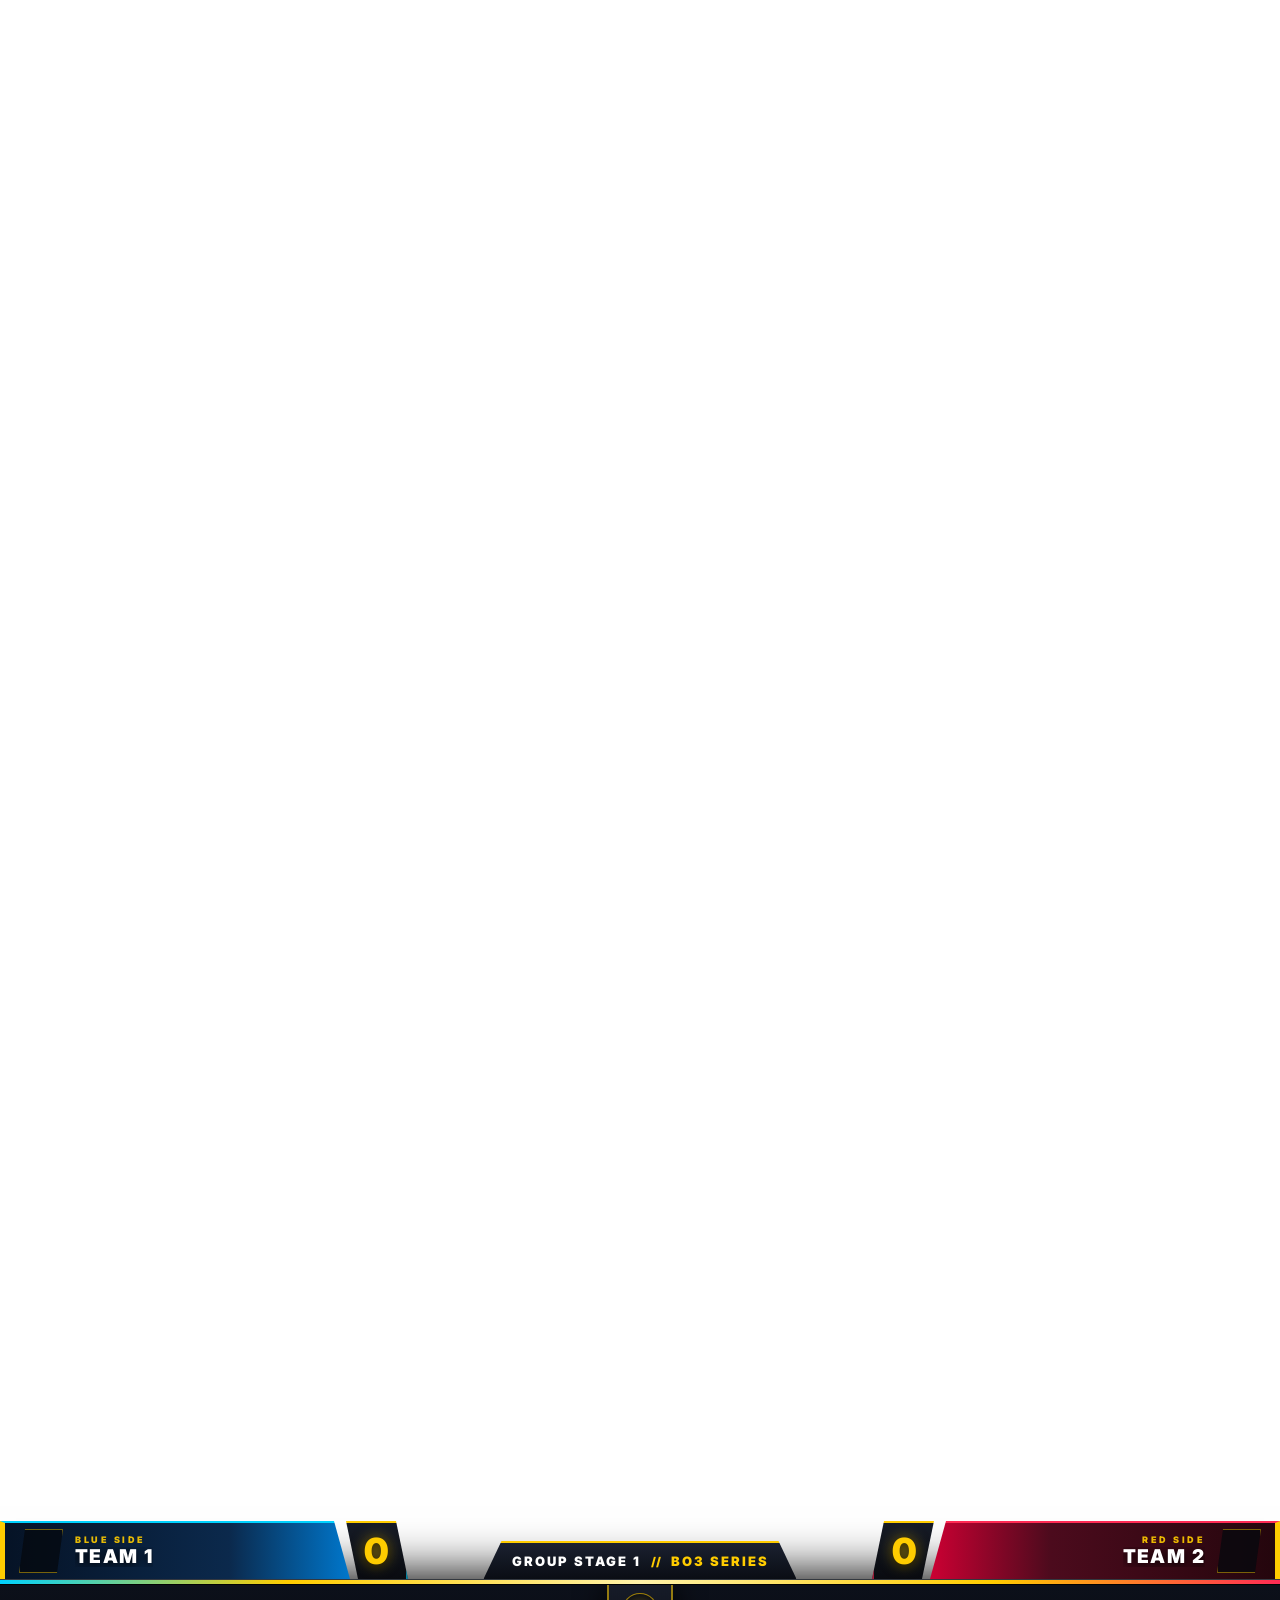
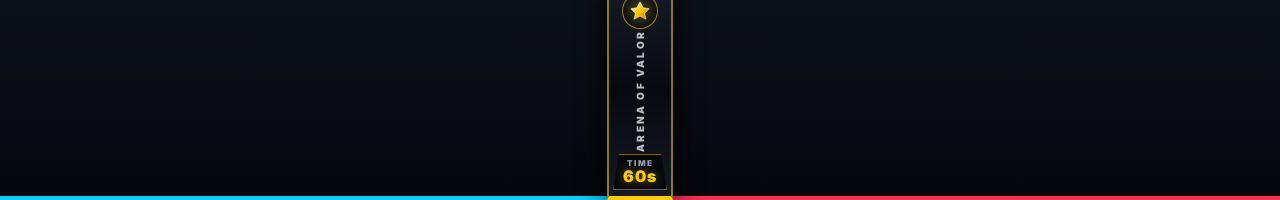
==== index.html @ dd0d81c0 "feat: AoV Ban/Pick & Ingame broadcast HUD suite" ====
<!DOCTYPE html>
<html lang="en">
<head>
    <meta charset="UTF-8">
    <meta name="viewport" content="width=device-width, initial-scale=1.0">
    <title>AOV TOURNAMENT HUD - BROADCAST PRO</title>
    <link rel="stylesheet" href="style.css">
    <link href="https://fonts.googleapis.com/css2?family=Inter:wght@400;700;900&display=swap" rel="stylesheet">
</head>
<body>
    <!-- REVEAL OVERLAY (ORIGINAL SLIDING ROWS) -->
    <div id="reveal-overlay">
        <div class="reveal-row top" id="grid-t2-reveal"></div>
        <div class="reveal-row bottom" id="grid-t1-reveal"></div>
    </div>

    <!-- IN-GAME HUD OVERLAY -->
    <div id="ingame-hud">
        <div class="ingame-top">
            <div class="ig-team-side left">
                <img class="ig-logo" id="ig-logo-t1">
                <div class="ig-name" id="ig-name-t1">TEAM 1</div>
            </div>
            <div class="ig-score-center">
                <div class="ig-score-val" id="ig-score-t1">0</div>
                <div class="ig-score-label" id="ig-match-stage">BEST OF 5</div>
                <div class="ig-score-val" id="ig-score-t2">0</div>
            </div>
            <div class="ig-team-side right">
                <img class="ig-logo" id="ig-logo-t2">
                <div class="ig-name" id="ig-name-t2">TEAM 2</div>
            </div>
        </div>

        <div class="ig-cam-card left">
            <div class="ig-player-frame left">
                <img class="ig-cam-img" id="ig-cam-t1">
            </div>
            <div class="ig-cam-label left">
                <div class="ig-player-name" id="ig-cam-name-t1">PLAYER NAME</div>
            </div>
        </div>

        <div class="ig-cam-card right">
            <div class="ig-player-frame right">
                <img class="ig-cam-img" id="ig-cam-t2">
            </div>
            <div class="ig-cam-label right">
                <div class="ig-player-name" id="ig-cam-name-t2">PLAYER NAME</div>
            </div>
        </div>

        <div class="ingame-bottom">
            <div class="ig-event-text" id="ig-event-text">ARENA OF GLORY SPRING 2026</div>
        </div>

        <!-- 5-CAM VICTORY CELEBRATION / PUSH BAR (WHEN A TEAM IS ABOUT TO WIN) -->
        <div class="ig-victory-bar" id="ig-victory-bar">
            <div class="victory-wing left">
                <div class="victory-logo-box">
                    <img id="victory-team-logo" class="victory-team-logo" alt="Logo">
                </div>
                <div class="victory-team-info">
                    <div class="victory-status-tag" id="victory-status-tag">MATCH POINT MOMENT</div>
                    <div class="victory-team-name" id="victory-team-name">TEAM 1</div>
                </div>
            </div>

            <div class="victory-cams-row" id="victory-cams-row"></div>

            <div class="victory-wing right">
                <div class="victory-tag-box" id="victory-tag-box">
                    <span class="victory-accent-tag" id="victory-accent-tag">VICTORY PUSH</span>
                </div>
            </div>

            <div class="victory-bottom-ribbon">
                <span class="victory-event-label" id="victory-event-label">ARENA OF GLORY SPRING 2026</span>
            </div>
        </div>
    </div>

    <div id="hud-container">
        <!-- UPPER CORNERS: LAST PICK (GLOBAL BAN PICK) -->
        <div class="global-bans-hud left" id="draft-global-bans-t1"></div>
        <div class="global-bans-hud right" id="draft-global-bans-t2"></div>

        <!-- UPPER DRAFT HEADER RIBBON (TEAM WINGS + SCORES + 4 BANS + STAGE PILL) -->
        <div class="draft-top-ribbon">
            <div class="ribbon-side left">
                <div class="team-wing t1">
                    <div class="wing-logo-box">
                        <img class="wing-team-logo" id="draft-logo-t1" alt="T1">
                    </div>
                    <div class="wing-team-info">
                        <div class="wing-team-tag">BLUE SIDE</div>
                        <div class="wing-team-name" id="draft-team-name-t1">TEAM 1</div>
                    </div>
                </div>
                <div class="team-score-box t1">
                    <span id="draft-score-t1">0</span>
                </div>
                <div class="bans-bottom-aligned left" id="draft-bans-t1"></div>
            </div>

            <div class="center-stage-pill">
                <div class="stage-pill-inner">
                    <span class="center-stage-name" id="draft-stage-label">GROUP STAGE 1</span>
                    <span class="stage-pill-sep">//</span>
                    <span class="center-series-type" id="draft-series-label">BO3 SERIES</span>
                </div>
            </div>

            <div class="ribbon-side right">
                <div class="bans-bottom-aligned right" id="draft-bans-t2"></div>
                <div class="team-score-box t2">
                    <span id="draft-score-t2">0</span>
                </div>
                <div class="team-wing t2">
                    <div class="wing-team-info">
                        <div class="wing-team-tag">RED SIDE</div>
                        <div class="wing-team-name" id="draft-team-name-t2">TEAM 2</div>
                    </div>
                    <div class="wing-logo-box">
                        <img class="wing-team-logo" id="draft-logo-t2" alt="T2">
                    </div>
                </div>
            </div>
        </div>

        <!-- FULL-WIDTH SMOOTH 60FPS FLOWING TIMER BAR -->
        <div class="timer-bar-outer">
            <div class="timer-side"><div class="timer-fill left" id="timer-bar-l"></div></div>
            <div class="timer-side"><div class="timer-fill right" id="timer-bar-r"></div></div>
        </div>

        <!-- BOTTOM DRAFT BAR: 5 TALL PICKS LEFT + NARROW VERTICAL PILLAR + 5 TALL PICKS RIGHT -->
        <div class="bottom-draft-bar">
            <div class="picks-half t1" id="draft-picks-t1"></div>
            
            <div class="center-pillar-divider">
                <div class="pillar-crest">
                    <svg viewBox="0 0 24 24" width="22" height="22">
                        <path d="M12 2L15.5 8.5L22 9.5L17 14.5L18.5 21L12 17.5L5.5 21L7 14.5L2 9.5L8.5 8.5L12 2Z" fill="url(#goldGrad)" stroke="#fff" stroke-width="0.6"/>
                        <defs>
                            <linearGradient id="goldGrad" x1="0" y1="0" x2="1" y2="1">
                                <stop offset="0%" stop-color="#fff2a8"/>
                                <stop offset="50%" stop-color="#ffcc00"/>
                                <stop offset="100%" stop-color="#b87700"/>
                            </linearGradient>
                        </defs>
                    </svg>
                </div>
                <div class="pillar-vertical-track">
                    <span class="pillar-vertical-text" id="draft-pillar-label">ARENA OF VALOR</span>
                </div>
                <div class="pillar-timer-box">
                    <div class="pillar-timer-label">TIME</div>
                    <div class="center-timer-text" id="draft-timer-val">60s</div>
                </div>
            </div>

            <div class="picks-half t2" id="draft-picks-t2"></div>
        </div>
    </div>

    <script>
        const DEFAULT_PLAYER_SVG = "data:image/svg+xml;utf8," + encodeURIComponent(`
            <svg xmlns="http://www.w3.org/2000/svg" viewBox="0 0 300 320" width="300" height="320">
                <defs>
                    <radialGradient id="bg" cx="50%" cy="40%" r="70%">
                        <stop offset="0%" stop-color="#1e2638"/>
                        <stop offset="100%" stop-color="#090c14"/>
                    </radialGradient>
                    <linearGradient id="sil" x1="0" y1="0" x2="0" y2="1">
                        <stop offset="0%" stop-color="#3a465e"/>
                        <stop offset="100%" stop-color="#141923"/>
                    </linearGradient>
                </defs>
                <rect width="300" height="320" fill="url(#bg)"/>
                <circle cx="150" cy="105" r="46" fill="url(#sil)" stroke="rgba(255,204,0,0.25)" stroke-width="2"/>
                <path d="M45 310 C45 205 100 175 150 175 C200 175 255 205 255 310 Z" fill="url(#sil)" stroke="rgba(255,204,0,0.25)" stroke-width="2"/>
                <path d="M115 182 L150 235 L185 182" fill="none" stroke="rgba(255,204,0,0.35)" stroke-width="3"/>
            </svg>
        `);

        const DEFAULT_LOGO_BLUE_SVG = "data:image/svg+xml;utf8," + encodeURIComponent(`
            <svg xmlns="http://www.w3.org/2000/svg" viewBox="0 0 100 100">
                <polygon points="50,6 90,22 80,74 50,94 20,74 10,22" fill="#0d2240" stroke="#007bff" stroke-width="5"/>
                <text x="50" y="60" font-family="Arial, sans-serif" font-weight="900" font-size="28" fill="#00a2ff" text-anchor="middle">T1</text>
            </svg>
        `);

        const DEFAULT_LOGO_RED_SVG = "data:image/svg+xml;utf8," + encodeURIComponent(`
            <svg xmlns="http://www.w3.org/2000/svg" viewBox="0 0 100 100">
                <polygon points="50,6 90,22 80,74 50,94 20,74 10,22" fill="#3a1015" stroke="#ff3e3e" stroke-width="5"/>
                <text x="50" y="60" font-family="Arial, sans-serif" font-weight="900" font-size="28" fill="#ff5e5e" text-anchor="middle">T2</text>
            </svg>
        `);
        
        // GLOBAL STATE
        let heroesList = [];
        let heroNameMap = {};
        let lastTimer = 0;
        let lastSyncedStep = -1;
        let syncedTimerVal = 60;
        let smoothRemaining = 60;
        let isTimerRunning = false;
        let isRefilling = false;
        let lastFramePerf = performance.now();
        let currentPlayerIndex = 0;
        let lastPlayerRotateTime = Date.now();
        let currentRevealPhase = 'hidden';
        let revealPhaseTimeout = null;
        let lastTriggerTime = 0;
        let bgm = new Audio('music/banpick.mp3');
        bgm.loop = true;
        let isMutedManually = false;

        // FETCH HEROES DATABASE ONCE
        fetch('heroes.json')
            .then(res => res.json())
            .then(data => {
                heroesList = data;
                data.forEach(h => { heroNameMap[h.id] = h.name; });
                console.log("Hero database loaded:", heroesList.length, "heroes.");
            })
            .catch(e => console.error("Could not load heroes.json", e));

        // CONTINUOUS 60FPS SMOOTH TIMER BAR LOOP
        function animateSmoothTimer(now) {
            const dt = Math.max(0, Math.min(0.2, (now - lastFramePerf) / 1000));
            lastFramePerf = now;

            const barL = document.getElementById('timer-bar-l');
            const barR = document.getElementById('timer-bar-r');
            if (barL && barR) {
                if (isRefilling) {
                    // Glide directly from current position out to the 2 edges (60s / 100%) without dropping to 0
                    const stepUp = Math.max(90 * dt, (60 - smoothRemaining) * 12 * dt);
                    smoothRemaining = Math.min(60, smoothRemaining + stepUp);
                    if (smoothRemaining >= 59.98) {
                        smoothRemaining = 60;
                        isRefilling = false;
                    }
                } else if (isTimerRunning && smoothRemaining > 0) {
                    smoothRemaining = Math.max(0, smoothRemaining - dt);
                } else if (!isTimerRunning) {
                    smoothRemaining = syncedTimerVal;
                }
                const pct = Math.max(0, Math.min(100, (smoothRemaining / 60) * 100));
                barL.style.width = `${pct.toFixed(4)}%`;
                barR.style.width = `${pct.toFixed(4)}%`;
            }
            requestAnimationFrame(animateSmoothTimer);
        }
        requestAnimationFrame(animateSmoothTimer);

        async function poll() {
            try {
                const resp = await fetch('/get');
                const result = await resp.json();
                const data = result.state || {};
                const masterConfigs = result.heroConfigs || {};
                
                if(data.teamData) {
                    syncHUD(data, masterConfigs);
                    syncReveal(data, masterConfigs);
                    syncIngame(data);
                }
            } catch (e) {
                // Ignore periodic sync errors
            }

            if (Date.now() - lastPlayerRotateTime > 10000) {
                currentPlayerIndex = (currentPlayerIndex + 1) % 5;
                lastPlayerRotateTime = Date.now();
            }
        }

        setInterval(poll, 200);

        function syncHUD(data, masterConfigs) {
            const hud = document.getElementById('hud-container');
            const isVisible = !!data.hudVisible;
            hud.classList.toggle('active-draft', isVisible);
            
            if(data.musicPlaying && bgm.paused && !isMutedManually) {
                bgm.volume = 1; 
                bgm.play().catch(e => {});
            } else if(!data.musicPlaying && !bgm.paused) { bgm.pause(); }

            const td = data.teamData;
            document.getElementById('draft-team-name-t1').innerText = td.t1.name;
            document.getElementById('draft-team-name-t2').innerText = td.t2.name;
            document.getElementById('draft-logo-t1').src = td.t1.logo || DEFAULT_LOGO_BLUE_SVG;
            document.getElementById('draft-logo-t2').src = td.t2.logo || DEFAULT_LOGO_RED_SVG;
            document.getElementById('draft-score-t1').innerText = td.t1.score;
            document.getElementById('draft-score-t2').innerText = td.t2.score;
            
            const timerVal = (data.timer !== undefined) ? data.timer : 60;
            const runningFlag = !!data.timerRunning;
            const stepVal = (data.currentStep !== undefined) ? data.currentStep : 0;

            const turnResetToFull = (timerVal === 60 && (lastTimer !== 60 || (lastSyncedStep !== -1 && stepVal !== lastSyncedStep)));
            if (turnResetToFull && smoothRemaining < 59.9) {
                // Expand outward from current position directly to 100%
                isRefilling = true;
            }

            if (timerVal !== syncedTimerVal || runningFlag !== isTimerRunning) {
                if (!isRefilling) {
                    if (!runningFlag && timerVal !== 60) {
                        smoothRemaining = timerVal;
                    } else if (timerVal > syncedTimerVal) {
                        isRefilling = true;
                    } else if (Math.abs(smoothRemaining - timerVal) > 2.0) {
                        smoothRemaining = timerVal;
                    }
                }
                syncedTimerVal = timerVal;
                isTimerRunning = runningFlag;
            }
            lastTimer = timerVal;
            lastSyncedStep = stepVal;

            const timerTextEl = document.getElementById('draft-timer-val');
            if (timerTextEl) {
                timerTextEl.innerText = `${String(timerVal).padStart(2, '0')}s`;
                timerTextEl.style.color = timerVal <= 10 ? '#ff2a54' : '#ffcc00';
            }

            const stageStr = (data.stage !== undefined) ? data.stage.trim() : "GROUP STAGE 1";
            const seriesStr = (data.seriesType !== undefined) ? data.seriesType.trim() : "";
            
            const stageLabel = document.getElementById('draft-stage-label');
            const seriesLabel = document.getElementById('draft-series-label');
            const stageSep = document.querySelector('.stage-pill-sep');
            const stagePill = document.querySelector('.center-stage-pill');

            if (stageLabel) stageLabel.innerText = stageStr;
            if (seriesLabel) {
                seriesLabel.innerText = seriesStr;
                seriesLabel.style.display = seriesStr ? 'inline' : 'none';
            }
            if (stageSep) {
                stageSep.style.display = (stageStr && seriesStr) ? 'inline' : 'none';
            }
            if (stagePill) {
                stagePill.style.display = (!stageStr && !seriesStr) ? 'none' : 'flex';
            }

            const pillarLabel = document.getElementById('draft-pillar-label');
            if (pillarLabel) {
                pillarLabel.innerText = seriesStr || stageStr || "";
                pillarLabel.style.display = (seriesStr || stageStr) ? 'block' : 'none';
            }

            renderDraftSlots(data, masterConfigs);
            renderGlobalBansHUD(data);
        }

        let slotCache = {};
        let globalBanCache = { t1: '', t2: '' };

        function getBanIconPath(heroId) {
            if (!heroId) return '';
            const hero = (heroesList && heroesList.length > 0) ? heroesList.find(h => h.id === heroId) : null;
            if (hero) {
                let searchName = hero.name;
                if (searchName === "Zanis") searchName = "Tri\u1ec7u V\u00e2n";
                const encodedName = encodeURIComponent(searchName);
                return `images/ban/${encodedName}.jpg`;
            }
            return `images/${heroId}`;
        }

        function renderGlobalBansHUD(data) {
            const heroDbReady = !!(heroesList && heroesList.length > 0);
            const isEnabled = data.globalBanEnabled !== false;
            const td = data.teamData || {};

            ['t1', 't2'].forEach(teamKey => {
                const container = document.getElementById(`draft-global-bans-${teamKey}`);
                if (!container) return;

                const hist = (td[teamKey] && Array.isArray(td[teamKey].history)) ? td[teamKey].history : [];
                const validGames = hist.filter(g => Array.isArray(g) && g.length > 0);

                if (!isEnabled || validGames.length === 0) {
                    if (globalBanCache[teamKey] !== 'EMPTY') {
                        globalBanCache[teamKey] = 'EMPTY';
                        container.innerHTML = '';
                        container.style.display = 'none';
                    }
                    return;
                }

                const sig = `${heroDbReady}|${JSON.stringify(validGames)}`;
                if (globalBanCache[teamKey] === sig) return;
                globalBanCache[teamKey] = sig;
                container.style.display = 'flex';

                const rowsHTML = validGames.map((gamePicks, gIdx) => {
                    const iconsHTML = gamePicks.map(hId => {
                        const iconSrc = getBanIconPath(hId);
                        return `
                            <div class="gban-hud-icon" title="${heroNameMap[hId] || hId}">
                                <img src="${iconSrc}" onerror="this.onerror=null;this.src='images/${hId}'">
                            </div>
                        `;
                    }).join('');
                    return `
                        <div class="gban-hud-group ${teamKey}">
                            <div class="gban-hud-tag">G${gIdx + 1}</div>
                            <div class="gban-hud-icons">${iconsHTML}</div>
                        </div>
                    `;
                }).join('');

                container.innerHTML = `
                    <div class="gban-hud-header ${teamKey}">
                        <span>LAST PICK</span>
                    </div>
                    <div class="gban-hud-rows">
                        ${rowsHTML}
                    </div>
                `;
            });
        }

        function renderDraftSlots(data, masterConfigs) {
            const t1Picks = document.getElementById('draft-picks-t1');
            const t2Picks = document.getElementById('draft-picks-t2');
            const t1Bans = document.getElementById('draft-bans-t1');
            const t2Bans = document.getElementById('draft-bans-t2');

            const roles = ['top', 'jg', 'mid', 'ad', 'sp'];

            // Ensure containers have initial child wrappers so we can update individual slots without resetting sibling animations
            if (t1Picks.children.length !== 5) {
                t1Picks.innerHTML = ''; t2Picks.innerHTML = '';
                slotCache = {};
                for (let i = 0; i < 5; i++) {
                    const w1 = document.createElement('div'); w1.id = `wrap-t1_p${i}`; w1.style.display = 'contents';
                    const w2 = document.createElement('div'); w2.id = `wrap-t2_p${i}`; w2.style.display = 'contents';
                    t1Picks.appendChild(w1);
                    t2Picks.appendChild(w2);
                }
            }
            if (t1Bans.children.length !== 4) {
                t1Bans.innerHTML = ''; t2Bans.innerHTML = '';
                for (let i = 1; i <= 4; i++) {
                    const b1 = document.createElement('div'); b1.id = `wrap-t1_ban${i}`; b1.style.display = 'contents';
                    const b2 = document.createElement('div'); b2.id = `wrap-t2_ban${i}`; b2.style.display = 'contents';
                    t1Bans.appendChild(b1);
                    t2Bans.appendChild(b2);
                }
            }

            const heroDbReady = heroesList && heroesList.length > 0;

            for(let i=0; i<5; i++) {
                updatePickSlotDOM('t1', i, data[`t1_p${i}`], masterConfigs, roles[i]);
                updatePickSlotDOM('t2', i, data[`t2_p${i}`], masterConfigs, roles[i]);
            }
            for(let i=1; i<=4; i++) {
                updateBanSlotDOM('t1', i, data[`t1_ban${i}`], heroDbReady);
                updateBanSlotDOM('t2', i, data[`t2_ban${i}`], heroDbReady);
            }
        }

        function updatePickSlotDOM(team, idx, slot, masterConfigs, role) {
            const key = `${team}_p${idx}`;
            const wrap = document.getElementById(`wrap-${key}`);
            if (!wrap || !slot) return;
            const heroId = slot.heroId || '';
            const cfg = masterConfigs[heroId] || { zoom: 100, offx: 50, offy: 20 };
            const sig = `${heroId}|${!!slot.locked}|${!!slot.drafting}|${slot.playerName || ''}|${cfg.zoom}|${cfg.offx}|${cfg.offy}`;
            if (slotCache[key] === sig) return;
            slotCache[key] = sig;
            wrap.innerHTML = createPickHTML(team, idx, slot, masterConfigs, role);
        }

        function updateBanSlotDOM(team, idx, slot, heroDbReady) {
            const key = `${team}_ban${idx}`;
            const wrap = document.getElementById(`wrap-${key}`);
            if (!wrap || !slot) return;
            const heroId = slot.heroId || '';
            const sig = `${heroId}|${!!slot.locked}|${!!slot.drafting}|${heroDbReady}`;
            if (slotCache[key] === sig) return;
            slotCache[key] = sig;
            wrap.innerHTML = createBanHTML(team, slot, idx);
        }

        function createPickHTML(team, idx, slot, masterConfigs, role) {
            if(!slot) return '';
            const heroId = slot.heroId;
            const cfg = masterConfigs[heroId] || { zoom: 100, offx: 50, offy: 20 };
            const imgStyle = heroId ? `transform: scale(${cfg.zoom/100}); object-position: ${cfg.offx}% ${cfg.offy}%` : 'opacity:0';
            const lockedClass = slot.locked ? 'locked' : '';
            const pulseClass = slot.drafting ? (team === 't1' ? 'drafting-blue' : 'drafting-red') : '';
            const hoverClass = (heroId && !slot.locked) ? 'unlocked-hover' : '';
            const activeClass = heroId ? 'active' : '';

            let displayName = slot.playerName || role.toUpperCase();
            if (displayName.startsWith('P') && !isNaN(displayName.substring(1))) {
                displayName = `${team.toUpperCase()} ${role.toUpperCase()}`;
            }

            const heroImgTag = heroId
                ? `<img src="images/${heroId}" class="pick-hero-img-full ${activeClass}" style="${imgStyle}">`
                : '';

            return `
                <div class="pick-slot-horiz ${team} ${lockedClass} ${pulseClass} ${hoverClass}">
                    <div class="role-corner-badge">
                        <div class="role-icon-crop">
                            <img src="images/${role}.jpg" alt="${role}">
                        </div>
                        <span class="role-text-badge">${role.toUpperCase()}</span>
                    </div>
                    ${heroImgTag}
                    <div class="pick-pulse-overlay"></div>
                    <div class="pick-label-bottom">
                        <span class="pick-label-text">${displayName}</span>
                    </div>
                </div>
            `;
        }

        function createBanHTML(team, slot, idx) {
            if(!slot) return '';
            const heroId = slot.heroId;
            const lockedClass = slot.locked ? 'locked' : '';
            const pulseClass = slot.drafting ? (team === 't1' ? 'drafting-blue' : 'drafting-red') : '';
            const hoverClass = (heroId && !slot.locked) ? 'unlocked-hover' : '';
            
            let banPath = '';
            if (heroId) {
                const hero = (heroesList && heroesList.length > 0) ? heroesList.find(h => h.id === heroId) : null;
                if (hero) {
                    let searchName = hero.name;
                    if (searchName === "Zanis") searchName = "Tri\u1ec7u V\u00e2n";
                    const encodedName = encodeURIComponent(searchName);
                    banPath = `images/ban/${encodedName}.jpg`;
                } else {
                    banPath = `images/${heroId}`;
                }
            }

            const banImgTag = banPath
                ? `<img src="${banPath}" class="ban-hero-img" onerror="this.onerror=null;this.src='images/${heroId}'">`
                : `<div class="ban-empty-emblem">
                       <svg viewBox="0 0 24 24" width="22" height="22">
                           <path d="M12 2L4 5v6.09c0 5.05 3.41 9.76 8 10.91 4.59-1.15 8-5.86 8-10.91V5l-8-3zm3.5 12.09l-1.41 1.41L12 13.41 9.91 15.5 8.5 14.09 10.59 12 8.5 9.91 9.91 8.5 12 10.59 14.09 8.5 15.5 9.91 13.41 12l2.09 2.09z" fill="currentColor"/>
                       </svg>
                   </div>`;

            return `
                <div class="ban-box-mini ${team} ${lockedClass} ${pulseClass} ${hoverClass}">
                    ${banImgTag}
                    <div class="ban-pulse-overlay"></div>
                </div>
            `;
        }

        function syncReveal(data, masterConfigs) {
            const overlay = document.getElementById('reveal-overlay');
            const rs = data.revealState || { active: false, phase: 'hidden', triggerTime: 0 };
            const td = data.teamData;
            const revTuning = data.revealTuning || {};

            if (rs.triggerTime > lastTriggerTime) {
                lastTriggerTime = rs.triggerTime;
                if (rs.phase === 'players') {
                    currentRevealPhase = 'hidden';
                    overlay.className = ''; 
                    renderRevealLogic(data, td, revTuning, masterConfigs);
                    setTimeout(() => overlay.classList.add('active'), 50);
                    
                    if(revealPhaseTimeout) clearTimeout(revealPhaseTimeout);
                    revealPhaseTimeout = setTimeout(() => {
                        overlay.classList.add('phase-heroes');
                        currentRevealPhase = 'heroes';
                    }, 7000);
                } else if (rs.phase === 'hidden') {
                    if(revealPhaseTimeout) clearTimeout(revealPhaseTimeout);
                    overlay.className = '';
                    currentRevealPhase = 'hidden';
                }
            }

            if (rs.phase === 'split' && currentRevealPhase !== 'split') {
                overlay.classList.add('phase-heroes', 'phase-split');
                currentRevealPhase = 'split';
            } else if (rs.phase === 'hidden' && currentRevealPhase !== 'hidden') {
                if(revealPhaseTimeout) clearTimeout(revealPhaseTimeout);
                overlay.className = '';
                currentRevealPhase = 'hidden';
            }

            document.querySelectorAll('.player-photo').forEach(img => {
                const id = img.dataset.playerId;
                if(id && revTuning[id]) {
                    const cfg = revTuning[id];
                    img.style.transform = `scale(${cfg.zoom/100})`;
                    img.style.objectPosition = `${cfg.offx}% ${cfg.offy}%`;
                }
            });
        }

        function renderRevealLogic(data, td, revTuning, masterConfigs) {
            const overlay = document.getElementById('reveal-overlay');
            overlay.innerHTML = `
                <div class="reveal-row top" id="rev-t2">
                    <div class="reveal-team-name">${td.t2.name}</div>
                </div>
                <div class="reveal-row bottom" id="rev-t1">
                    <div class="reveal-team-name">${td.t1.name}</div>
                </div>
            `;
            const t1Box = document.getElementById('rev-t1');
            const t2Box = document.getElementById('rev-t2');
            for(let i=0; i<5; i++) {
                const s1 = data[`t1_p${i}`] || {};
                const s2 = data[`t2_p${i}`] || {};
                t1Box.innerHTML += createCard('t1', i, td.t1.players[i], td.t1.playerPhotos[i], revTuning[`t1_p${i}`], s1.heroId, masterConfigs);
                t2Box.innerHTML += createCard('t2', i, td.t2.players[i], td.t2.playerPhotos[i], revTuning[`t2_p${i}`], s2.heroId, masterConfigs);
            }
        }

        function createCard(team, idx, pName, photo, tuning, heroId, masterConfigs) {
            const cfg = tuning || { zoom: 100, offx: 50, offy: 50 };
            const photoStyle = `transform: scale(${cfg.zoom/100}); object-position: ${cfg.offx}% ${cfg.offy}%`;
            const heroCfg = (masterConfigs && heroId && masterConfigs[heroId]) ? masterConfigs[heroId] : { zoom: 100, offx: 50, offy: 20 };
            const heroStyle = heroId 
                ? `transform: scale(${heroCfg.zoom/100}); object-position: ${heroCfg.offx}% ${heroCfg.offy}%; width:100%; height:100%; object-fit:cover;`
                : `width:100%; height:100%; object-fit:cover; opacity:0;`;
            const heroName = heroId 
                ? (heroNameMap[heroId] || heroId.replace(/\.[^.]+$/, '').split('_')[0]).toUpperCase() 
                : "";
            const backImgTag = heroId ? `<img src="images/${heroId}" style="${heroStyle}">` : '';
            
            return `
                <div class="reveal-card">
                    <div class="card-inner">
                        <div class="card-face card-front">
                            <div class="player-photo-container">
                                <img src="${photo || DEFAULT_PLAYER_SVG}" class="player-photo" data-player-id="${team}_p${idx}" style="${photoStyle}">
                            </div>
                            <div class="card-label">
                                <div class="p-reveal-name">${pName}</div>
                            </div>
                        </div>
                        <div class="card-face card-back">
                            <div class="player-photo-container">
                                ${backImgTag}
                            </div>
                            <div class="card-label">
                                <div class="h-reveal-name" style="font-size:22px; font-weight:900; color:#ffcc00;">${heroName}</div>
                            </div>
                        </div>
                    </div>
                </div>
            `;
        }

        function syncIngame(data) {
            const td = data.teamData; if(!td) return;
            document.getElementById('ig-name-t1').innerText = td.t1.name;
            document.getElementById('ig-name-t2').innerText = td.t2.name;
            document.getElementById('ig-logo-t1').src = td.t1.logo || DEFAULT_LOGO_BLUE_SVG;
            document.getElementById('ig-logo-t2').src = td.t2.logo || DEFAULT_LOGO_RED_SVG;
            document.getElementById('ig-score-t1').innerText = td.t1.score;
            document.getElementById('ig-score-t2').innerText = td.t2.score;
            document.getElementById('ig-match-stage').innerText = data.stage || "BEST OF 5";
            const eventEl = document.getElementById('ig-event-text');
            if (eventEl) eventEl.innerText = data.eventTitle || "ARENA OF GLORY SPRING 2026";

            const cams = document.querySelectorAll('.ig-player-frame');
            cams.forEach(c => { c.classList.toggle('combat-hidden', data.camsVisible === false); });

            const pt = data.playerTuning || {};
            updateCam(1, td.t1, td.t1.playerPhotos[currentPlayerIndex], pt[`t1_p${currentPlayerIndex}`]);
            updateCam(2, td.t2, td.t2.playerPhotos[currentPlayerIndex], pt[`t2_p${currentPlayerIndex}`]);

            syncVictoryCams(data);
        }

        let victoryCamCache = '';

        function syncVictoryCams(data) {
            const bar = document.getElementById('ig-victory-bar');
            if (!bar) return;
            const vc = data.victoryCam || { active: false, team: 1 };
            const isActive = !!vc.active;
            bar.classList.toggle('active', isActive);

            const cornerCams = document.querySelectorAll('.ig-cam-card');
            cornerCams.forEach(c => c.classList.toggle('victory-hidden', isActive));

            if (!isActive) return;

            const teamNum = (vc.team === 2 || vc.team === 't2') ? 2 : 1;
            const teamKey = `t${teamNum}`;
            const td = data.teamData || {};
            const team = td[teamKey] || { name: `TEAM ${teamNum}`, players: ["P1","P2","P3","P4","P5"], playerPhotos: ["","","","",""] };
            const pt = data.playerTuning || {};

            bar.classList.toggle('team-t1', teamNum === 1);
            bar.classList.toggle('team-t2', teamNum === 2);

            document.getElementById('victory-team-logo').src = team.logo || (teamNum === 1 ? DEFAULT_LOGO_BLUE_SVG : DEFAULT_LOGO_RED_SVG);
            document.getElementById('victory-team-name').innerText = team.name || `TEAM ${teamNum}`;
            const acronymEl = document.getElementById('victory-team-acronym');
            if (acronymEl) {
                acronymEl.innerText = (team.name ? team.name.split(' ').map(w => w[0]).join('') : `T${teamNum}`).toUpperCase();
            }
            const eventEl = document.getElementById('victory-event-label');
            if (eventEl) {
                eventEl.innerText = data.eventTitle || "ARENA OF GLORY SPRING 2026";
            }

            const sig = `${teamNum}|${JSON.stringify(team.players)}|${JSON.stringify(team.playerPhotos)}|${JSON.stringify(pt)}`;
            if (victoryCamCache === sig) return;
            victoryCamCache = sig;

            const camsRow = document.getElementById('victory-cams-row');
            camsRow.innerHTML = [0, 1, 2, 3, 4].map(idx => {
                const pName = (team.players && team.players[idx]) ? team.players[idx] : `PLAYER ${idx + 1}`;
                const pPhoto = (team.playerPhotos && team.playerPhotos[idx]) ? team.playerPhotos[idx] : DEFAULT_PLAYER_SVG;
                const tuningKey = `${teamKey}_p${idx}`;
                const tune = pt[tuningKey] || { zoom: 100, offx: 50, offy: 50 };
                const imgStyle = `transform: scale(${tune.zoom / 100}); object-position: ${tune.offx}% ${tune.offy}%;`;
                return `
                    <div class="victory-cam-slot">
                        <div class="victory-cam-frame">
                            <img src="${pPhoto}" class="victory-player-img" style="${imgStyle}">
                        </div>
                        <div class="victory-cam-nameplate">
                            <span>${pName}</span>
                        </div>
                    </div>
                `;
            }).join('');
        }

        function updateCam(num, team, photo, tuning) {
            const img = document.getElementById(`ig-cam-t${num}`);
            const nameEl = document.getElementById(`ig-cam-name-t${num}`);
            img.src = photo || DEFAULT_PLAYER_SVG;
            nameEl.innerText = team.players[currentPlayerIndex] || "PLAYER";
            if(tuning) {
                img.style.transform = `scale(${tuning.zoom / 100})`;
                img.style.objectPosition = `${tuning.offx}% ${tuning.offy}%`;
            } else { img.style.transform = 'scale(1)'; img.style.objectPosition = '50% 50%'; }
        }
    </script>
</body>
</html>
---- style.css ----
/* -------------------------------------------------------------------------- */
/* RESET & BASE STYLES                                                       */
/* -------------------------------------------------------------------------- */
* { margin: 0; padding: 0; box-sizing: border-box; }
body {
  font-family: 'Inter', sans-serif;
  background: transparent; /* Essential for OBS Transparency */
  color: #fff;
  height: 1080px;
  width: 1920px;
  overflow: hidden;
}

/* -------------------------------------------------------------------------- */
/* REVEAL OVERLAY (TEAM PRESENTATION - ORIGINAL SLIDING ROWS)                */
/* -------------------------------------------------------------------------- */
#reveal-overlay {
  position: absolute;
  inset: 0;
  z-index: 2000;
  opacity: 0;
  visibility: hidden;
  transition: opacity 1s ease, background 0.8s ease; /* Fluid background transition */
  background: transparent; /* Changed from solid black, rows will provide the solid background */
  display: flex;
  flex-direction: column;
  justify-content: space-between;
  overflow: hidden;
}

/* IMPORTANT: Clear the background when showing in-game HUD */
#reveal-overlay.phase-split { pointer-events: none; }

#reveal-overlay.active { opacity: 1; visibility: visible; }

.reveal-row {
  position: absolute;
  width: 100%;
  height: 50%; /* Each takes exactly half the screen */
  display: flex;
  justify-content: center;
  align-items: center;
  gap: 15px;
  transition: transform 1.2s cubic-bezier(0.16, 1, 0.3, 1); /* Removed opacity transition for pure sliding */
  background: #000; /* Solid background acting as a shutter door */
  z-index: 100;
}

.reveal-row.top { top: 0; transform: translateX(120%); border-bottom: 4px solid #ff3e3e; }
.reveal-row.bottom { bottom: 0; transform: translateX(-120%); border-top: 4px solid #007bff; }

#reveal-overlay.active .reveal-row.top { transform: translateX(0); }
#reveal-overlay.active .reveal-row.bottom { transform: translateX(0); }

/* TEAM NAME OVERLAY IN REVEAL ROW */
.reveal-team-name {
    position: absolute;
    width: 100%;
    text-align: center;
    font-size: 80px;
    font-weight: 900;
    color: rgba(255,255,255,0.05); /* Large background watermark */
    text-transform: uppercase;
    letter-spacing: 20px;
    pointer-events: none;
    z-index: 1;
}

/* Fly away on In-game phase */
#reveal-overlay.phase-split .reveal-row.top { transform: translateY(-100%) !important; opacity: 1; }
#reveal-overlay.phase-split .reveal-row.bottom { transform: translateY(100%) !important; opacity: 1; }

.reveal-card {
  width: 280px;
  height: 400px;
  perspective: 1500px;
}

.card-inner {
  position: relative;
  width: 100%;
  height: 100%;
  transition: transform 0.8s cubic-bezier(0.175, 0.885, 0.32, 1.275);
  transform-style: preserve-3d;
}

#reveal-overlay.phase-heroes .card-inner { transform: rotateX(180deg); }

.card-face {
  position: absolute;
  width: 100%;
  height: 100%;
  backface-visibility: hidden;
  border-radius: 12px;
  overflow: hidden;
  border: 4px solid rgba(255,255,255,0.1);
  box-shadow: 0 15px 45px rgba(0,0,0,0.8);
}

.card-face.card-front { background: #111; }
.card-face.card-back {
  background: #000;
  transform: rotateX(180deg); /* Change to rotateX for better flip feeling */
  border-color: #ffcc00;
}

.player-photo-container {
    width: 100%;
    height: 85%;
    position: relative;
    overflow: hidden;
    background: #111;
}

.player-photo {
    width: 100%;
    height: 100%;
    object-fit: cover;
    transition: all 0.3s ease;
}

.hero-reveal-bg {
    position: absolute;
    inset: 0;
    width: 100%;
    height: 100%;
    object-fit: cover;
    opacity: 0.3;
    filter: grayscale(100%) brightness(0.5);
    z-index: 1;
}

.player-photo { z-index: 2; position: relative; }

.card-img { width: 100%; height: 85%; object-fit: cover; }
.card-label {
  height: 15%;
  background: rgba(0,0,0,0.9);
  display: flex;
  flex-direction: column;
  justify-content: center;
  align-items: center;
}

.p-reveal-name { font-size: 18px; font-weight: 900; color: #fff; letter-spacing: 2px; text-transform: uppercase; }
.h-reveal-name { font-size: 16px; font-weight: 800; color: #ffcc00; text-transform: uppercase; }

/* -------------------------------------------------------------------------- */
/* IN-GAME HUD OVERLAY                                                       */
/* -------------------------------------------------------------------------- */
#ingame-hud {
  position: absolute;
  inset: 0;
  z-index: 1000;
  opacity: 0;
  visibility: hidden;
  pointer-events: none;
  transition: opacity 1s ease;
}

/* Split Transition: Move reveal rows out, show In-game HUD */
#reveal-overlay.phase-split #grid-t2-reveal { transform: translateY(-500px); opacity: 0; }
#reveal-overlay.phase-split #grid-t1-reveal { transform: translateY(500px); opacity: 0; }
#reveal-overlay.phase-split + #ingame-hud { opacity: 1; visibility: visible; }

.ingame-top {
  position: absolute;
  top: 0;
  left: 0;
  width: 100%;
  height: 110px;
  background: linear-gradient(180deg, rgba(0,0,0,1) 0%, rgba(0,0,0,0.7) 100%);
  border-bottom: 2px solid rgba(255, 204, 0, 0.4);
  display: flex;
  align-items: center;
  justify-content: center;
  gap: 30px; /* Balanced Gap */
}

.ig-team-side { 
  display: flex; 
  align-items: center; 
  gap: 15px; 
  width: 420px;
}
.ig-team-side.left { justify-content: flex-end; flex-direction: row; }
.ig-team-side.right { justify-content: flex-end; flex-direction: row-reverse; }

.ig-logo { width: 70px; height: 70px; object-fit: contain; }
.ig-name { font-size: 24px; font-weight: 900; color: #fff; text-transform: uppercase; }

.ig-score-center {
  display: flex;
  align-items: center;
  justify-content: center;
  gap: 20px;
  background: rgba(20,20,20,0.95);
  padding: 10px 40px;
  border-radius: 6px;
  border: 2px solid #ffcc00;
  box-shadow: 0 0 30px rgba(255, 204, 0, 0.4);
  z-index: 10;
}

.ig-score-val { font-size: 52px; font-weight: 950; color: #ffcc00; min-width: 60px; text-align: center; }
.ig-score-label { font-size: 14px; font-weight: 900; color: #ffcc00; letter-spacing: 2px; text-transform: uppercase; }

.ingame-bottom {
  position: absolute;
  bottom: 0;
  left: 0;
  width: 100%;
  height: 90px;
  background: linear-gradient(0deg, rgba(0,0,0,1) 0%, rgba(0,0,0,0.7) 100%);
  border-top: 2px solid rgba(255, 204, 0, 0.4);
  display: flex;
  align-items: center;
  justify-content: center;
}

.ig-event-text {
  font-size: 24px;
  font-weight: 900;
  letter-spacing: 10px;
  color: #fff;
  text-transform: uppercase;
  background: linear-gradient(90deg, transparent 0%, #ffcc00 50%, transparent 100%);
  background-size: 200% 100%;
  -webkit-background-clip: text;
  background-clip: text;
  -webkit-text-fill-color: transparent;
  animation: shine-text 6s infinite linear;
}

@keyframes shine-text {
  0% { background-position: -200% center; }
  100% { background-position: 200% center; }
}

/* CAM CARD: wraps image frame + name bar below */
.ig-cam-card {
  position: absolute;
  bottom: 0;
  display: flex;
  flex-direction: column;
  z-index: 50;
}
.ig-cam-card.left { left: 0; }
.ig-cam-card.right { right: 0; }

.ig-player-frame {
  width: 300px;
  height: 170px;
  background: #000;
  border: 3px solid #ffcc00;
  overflow: hidden;
  flex-shrink: 0;
}

.ig-player-frame.combat-hidden ~ * { display: none; }
.ig-cam-card.left .ig-player-frame { 
  border-color: #007bff;
  border-left: none;
  border-bottom: none;
  border-top-right-radius: 10px;
}
.ig-cam-card.right .ig-player-frame { 
  border-color: #ff3e3e;
  border-right: none;
  border-bottom: none;
  border-top-left-radius: 10px;
}

.ig-cam-img {
  width: 100%;
  height: 100%;
  object-fit: cover;
  transition: transform 0.3s ease, object-position 0.3s ease;
}

/* Name bar: solid block BELOW the camera image */
.ig-cam-label {
  width: 100%;
  background: rgba(0, 0, 0, 0.92);
  padding: 8px 0;
  text-align: center;
}
.ig-cam-label.left { 
  border-right: 3px solid #007bff;
  border-bottom: none;
  border-left: none;
}
.ig-cam-label.right { 
  border-left: 3px solid #ff3e3e;
  border-bottom: none;
  border-right: none;
}

.ig-player-name { 
  font-size: 16px; 
  font-weight: 900; 
  color: #fff; 
  text-transform: uppercase; 
  letter-spacing: 3px;
  text-shadow: 0 0 10px rgba(0,0,0,1);
}

.ig-cam-card.victory-hidden {
  opacity: 0 !important;
  pointer-events: none;
  transform: translateY(40px);
  transition: opacity 0.4s ease, transform 0.4s ease;
}

/* ========================================================================== */
/* 5-CAM VICTORY CELEBRATION / PUSH BAR (WHEN A TEAM IS ABOUT TO WIN)         */
/* ========================================================================== */
.ig-victory-bar {
  position: absolute;
  bottom: 0;
  left: 0;
  width: 100%;
  height: 220px;
  background: linear-gradient(180deg, rgba(8, 12, 20, 0.98) 0%, rgba(3, 5, 8, 0.99) 100%);
  border-top: 3px solid #ffcc00;
  box-shadow: 0 -12px 40px rgba(0, 0, 0, 0.95);
  display: flex;
  align-items: flex-end;
  justify-content: space-between;
  z-index: 100;
  transform: translateY(115%);
  opacity: 0;
  pointer-events: none;
  transition: transform 0.6s cubic-bezier(0.16, 1, 0.3, 1), opacity 0.4s ease;
}

.ig-victory-bar.active {
  transform: translateY(0);
  opacity: 1;
  pointer-events: auto;
}

.ig-victory-bar.team-t1 {
  border-top-color: #00d2ff;
  box-shadow: 0 -10px 45px rgba(0, 210, 255, 0.35);
}
.ig-victory-bar.team-t2 {
  border-top-color: #ff2a54;
  box-shadow: 0 -10px 45px rgba(255, 42, 84, 0.35);
}

.victory-wing {
  height: 184px;
  min-width: 220px;
  display: flex;
  flex-direction: column;
  align-items: center;
  justify-content: center;
  padding: 0 20px;
  margin-bottom: 26px;
  flex-shrink: 0;
}
.victory-wing.left {
  align-items: center;
  border-right: 1px solid rgba(255, 255, 255, 0.12);
}
.victory-wing.right {
  align-items: center;
  border-left: 1px solid rgba(255, 255, 255, 0.12);
}

.victory-logo-box {
  width: 76px;
  height: 76px;
  background: rgba(5, 8, 14, 0.85);
  border: 1.5px solid rgba(255, 204, 0, 0.55);
  border-radius: 6px;
  display: flex;
  align-items: center;
  justify-content: center;
  padding: 4px;
  margin-bottom: 8px;
  box-shadow: 0 4px 14px rgba(0, 0, 0, 0.8);
}
.team-t1 .victory-logo-box { border-color: #00d2ff; }
.team-t2 .victory-logo-box { border-color: #ff2a54; }

.victory-team-logo {
  width: 100%;
  height: 100%;
  object-fit: contain;
}

.victory-team-info {
  display: flex;
  flex-direction: column;
  align-items: center;
  text-align: center;
}
.victory-status-tag {
  font-size: 10px;
  font-weight: 950;
  letter-spacing: 2.5px;
  color: #ffcc00;
  text-transform: uppercase;
  margin-bottom: 3px;
  text-shadow: 0 0 8px rgba(255, 204, 0, 0.6);
}
.victory-team-name {
  font-size: 17px;
  font-weight: 950;
  color: #ffffff;
  text-transform: uppercase;
  letter-spacing: 1.5px;
  max-width: 200px;
  white-space: nowrap;
  overflow: hidden;
  text-overflow: ellipsis;
  text-shadow: 0 2px 6px #000;
}

.victory-tag-box {
  display: flex;
  align-items: center;
  justify-content: center;
  padding: 10px 18px;
  background: rgba(10, 14, 22, 0.9);
  border: 1.5px solid rgba(255, 204, 0, 0.55);
  border-radius: 4px;
  box-shadow: 0 4px 14px rgba(0, 0, 0, 0.8);
}
.team-t1 .victory-tag-box { border-color: #00d2ff; }
.team-t2 .victory-tag-box { border-color: #ff2a54; }

.victory-accent-tag {
  font-size: 20px;
  font-weight: 950;
  letter-spacing: 3px;
  color: #ffffff;
  text-transform: uppercase;
  text-shadow: 0 0 10px rgba(255, 204, 0, 0.5);
}

.victory-cams-row {
  display: flex;
  gap: 8px;
  flex: 1;
  height: 184px;
  align-items: stretch;
  justify-content: center;
  padding: 0 8px;
  margin-bottom: 26px;
}

.victory-cam-slot {
  flex: 1;
  max-width: 260px;
  height: 100%;
  display: flex;
  flex-direction: column;
  background: #090c14;
  border: 2px solid rgba(255, 255, 255, 0.2);
  border-radius: 4px;
  overflow: hidden;
  box-shadow: 0 4px 16px rgba(0, 0, 0, 0.9);
}
.team-t1 .victory-cam-slot {
  border-color: rgba(0, 210, 255, 0.75);
  box-shadow: 0 0 16px rgba(0, 210, 255, 0.25);
}
.team-t2 .victory-cam-slot {
  border-color: rgba(255, 42, 84, 0.75);
  box-shadow: 0 0 16px rgba(255, 42, 84, 0.25);
}

.victory-cam-frame {
  flex: 1;
  width: 100%;
  position: relative;
  overflow: hidden;
  background: #000;
}
.victory-player-img {
  width: 100%;
  height: 100%;
  object-fit: cover;
  transition: transform 0.2s ease, object-position 0.2s ease;
}

.victory-cam-nameplate {
  height: 30px;
  background: linear-gradient(180deg, rgba(14, 18, 28, 0.95) 0%, rgba(4, 6, 10, 0.98) 100%);
  border-top: 1px solid rgba(255, 255, 255, 0.15);
  display: flex;
  align-items: center;
  justify-content: center;
  padding: 0 8px;
}
.victory-cam-nameplate span {
  font-size: 13px;
  font-weight: 900;
  color: #ffffff;
  letter-spacing: 2px;
  text-transform: uppercase;
  text-shadow: 0 2px 4px #000;
  white-space: nowrap;
  overflow: hidden;
  text-overflow: ellipsis;
}

.victory-bottom-ribbon {
  position: absolute;
  bottom: 0;
  left: 0;
  width: 100%;
  height: 26px;
  background: rgba(3, 5, 8, 0.98);
  border-top: 1px solid rgba(255, 204, 0, 0.45);
  display: flex;
  align-items: center;
  justify-content: center;
}
.victory-event-label {
  font-size: 11px;
  font-weight: 950;
  letter-spacing: 6px;
  color: #ffcc00;
  text-transform: uppercase;
}

/* -------------------------------------------------------------------------- */
/* MAIN DRAFT HUD (FALLBACK/REFERENCE)                                       */
/* -------------------------------------------------------------------------- */
img[src=""], img:not([src]) {
  opacity: 0 !important;
  visibility: hidden !important;
}

#hud-container {
  display: block; /* Always block to allow transitions */
  position: absolute;
  inset: 0;
  background: transparent;
  z-index: 50;
  transform: translateY(100%); /* Start hidden below */
  transition: transform 0.8s cubic-bezier(0.4, 0, 0.2, 1);
  pointer-events: none;
}

#hud-container.active-draft {
  transform: translateY(0); /* Slide up to show */
  pointer-events: auto;
}

/* ========================================================================== */
/* 1. UPPER CORNERS: LAST PICK (GLOBAL BAN PICK - STACKS G1..G8 CLEANLY)      */
/* ========================================================================== */
.global-bans-hud {
  position: absolute;
  top: 135px;
  display: none;
  flex-direction: column;
  gap: 5px;
  max-height: 610px;
  z-index: 65;
  pointer-events: none;
  filter: drop-shadow(0 6px 16px rgba(0, 0, 0, 0.85));
}
.global-bans-hud.left { left: 0; align-items: flex-start; }
.global-bans-hud.right { right: 0; align-items: flex-end; }

.gban-hud-header {
  position: relative;
  padding: 5px 24px 5px 16px;
  font-size: 13px;
  font-weight: 900;
  letter-spacing: 2.5px;
  text-transform: uppercase;
  color: #fff;
  display: flex;
  align-items: center;
  text-shadow: 0 2px 6px rgba(0, 0, 0, 0.9);
}
.gban-hud-header.t1 {
  background: linear-gradient(90deg, #07192e 0%, #0066cc 75%, #00d2ff 100%);
  border-left: 4px solid #ffcc00;
  clip-path: polygon(0 0, 100% 0, calc(100% - 14px) 100%, 0 100%);
}
.gban-hud-header.t2 {
  padding: 5px 16px 5px 24px;
  background: linear-gradient(-90deg, #2a0710 0%, #cc1133 75%, #ff2a54 100%);
  border-right: 4px solid #ffcc00;
  clip-path: polygon(0 0, 100% 0, 100% 100%, 14px 100%);
}

.gban-hud-rows {
  display: flex;
  flex-direction: column;
  gap: 5px;
}

.gban-hud-group {
  display: flex;
  align-items: center;
  gap: 4px;
  background: rgba(10, 13, 20, 0.92);
  padding: 3px 6px;
  border-top: 1px solid rgba(255, 255, 255, 0.14);
  border-bottom: 1px solid rgba(0, 0, 0, 0.8);
}
.gban-hud-group.t1 {
  border-left: 3px solid #00d2ff;
  clip-path: polygon(0 0, 100% 0, calc(100% - 8px) 100%, 0 100%);
  padding-right: 12px;
}
.gban-hud-group.t2 {
  flex-direction: row-reverse;
  border-right: 3px solid #ff2a54;
  clip-path: polygon(0 0, 100% 0, 100% 100%, 8px 100%);
  padding-left: 12px;
}

.gban-hud-tag {
  min-width: 34px;
  height: 40px;
  display: flex;
  align-items: center;
  justify-content: center;
  font-size: 13px;
  font-weight: 900;
  letter-spacing: 1px;
  color: #ffcc00;
  text-transform: uppercase;
  background: linear-gradient(180deg, rgba(255, 204, 0, 0.18) 0%, rgba(15, 20, 30, 0.95) 100%);
  border: 1px solid rgba(255, 204, 0, 0.45);
  text-shadow: 0 0 8px rgba(255, 204, 0, 0.5);
}
.gban-hud-group.t1 .gban-hud-tag {
  clip-path: polygon(0 0, 100% 0, calc(100% - 5px) 100%, 0 100%);
}
.gban-hud-group.t2 .gban-hud-tag {
  clip-path: polygon(0 0, 100% 0, 100% 100%, 5px 100%);
}

.gban-hud-icons {
  display: flex;
  gap: 4px;
  align-items: center;
}
.gban-hud-group.t2 .gban-hud-icons {
  flex-direction: row-reverse;
}

.gban-hud-icon {
  width: 40px;
  height: 40px;
  border: 1px solid rgba(255, 255, 255, 0.35);
  overflow: hidden;
  position: relative;
  background: #080a0f;
}
.gban-hud-icon img {
  width: 100%;
  height: 100%;
  object-fit: cover;
  filter: grayscale(100%) brightness(0.82) contrast(1.15);
}
/* Crisp diagonal slash across previous game picked heroes */
.gban-hud-icon::after {
  content: "";
  position: absolute;
  top: 50%;
  left: 50%;
  width: 145%;
  height: 2px;
  background: rgba(255, 255, 255, 0.85);
  box-shadow: 0 0 4px rgba(0, 0, 0, 0.95);
  transform: translate(-50%, -50%) rotate(45deg);
  pointer-events: none;
  z-index: 3;
}
.gban-hud-group.t2 .gban-hud-icon::after {
  transform: translate(-50%, -50%) rotate(-45deg);
}

/* ========================================================================== */
/* 2. UPPER DRAFT HEADER RIBBON (WINGS + SCORES + 4 BANS + CENTER STAGE PILL) */
/* ========================================================================== */
.draft-top-ribbon {
  position: absolute;
  bottom: 221px; /* Sits directly above 6px timer bar + 215px bottom draft bar */
  left: 0;
  width: 100%;
  height: 60px;
  display: flex;
  align-items: flex-end;
  justify-content: space-between;
  z-index: 65;
  pointer-events: none;
}

.ribbon-side {
  display: flex;
  align-items: flex-end;
  height: 100%;
  gap: 6px;
}
.ribbon-side.left {
  justify-content: flex-start;
}
.ribbon-side.right {
  justify-content: flex-end;
}

/* TEAM WING (OUTER LEFT & RIGHT) */
.team-wing {
  height: 58px;
  min-width: 350px;
  display: flex;
  align-items: center;
  gap: 12px;
  padding: 0 24px 0 14px;
  position: relative;
  box-shadow: 0 -6px 24px rgba(0, 0, 0, 0.85);
}
.team-wing.t1 {
  background: linear-gradient(90deg, #061326 0%, #0b294c 65%, #0077cc 100%);
  border-top: 2px solid #00d2ff;
  border-left: 5px solid #ffcc00;
  clip-path: polygon(0 0, calc(100% - 16px) 0, 100% 100%, 0 100%);
}
.team-wing.t2 {
  justify-content: flex-end;
  padding: 0 14px 0 24px;
  background: linear-gradient(-90deg, #24060d 0%, #4c0b1d 65%, #cc0033 100%);
  border-top: 2px solid #ff2a54;
  border-right: 5px solid #ffcc00;
  clip-path: polygon(16px 0, 100% 0, 100% 100%, 0 100%);
}

.wing-logo-box {
  width: 44px;
  height: 44px;
  background: rgba(5, 8, 14, 0.75);
  border: 1px solid rgba(255, 204, 0, 0.45);
  display: flex;
  align-items: center;
  justify-content: center;
  padding: 3px;
  flex-shrink: 0;
  clip-path: polygon(6px 0, 100% 0, calc(100% - 6px) 100%, 0 100%);
}
.wing-team-logo {
  width: 100%;
  height: 100%;
  object-fit: contain;
  filter: drop-shadow(0 2px 4px rgba(0, 0, 0, 0.8));
}

.wing-team-info {
  display: flex;
  flex-direction: column;
  justify-content: center;
}
.team-wing.t1 .wing-team-info { align-items: flex-start; }
.team-wing.t2 .wing-team-info { align-items: flex-end; }

.wing-team-tag {
  font-size: 9px;
  font-weight: 900;
  letter-spacing: 2.5px;
  color: #ffcc00;
  opacity: 0.9;
  line-height: 1;
  margin-bottom: 3px;
}
.wing-team-name {
  font-size: 19px;
  font-weight: 950;
  color: #ffffff;
  text-transform: uppercase;
  letter-spacing: 1.4px;
  line-height: 1.05;
  text-shadow: 0 2px 8px rgba(0, 0, 0, 0.9);
  max-width: 265px;
  white-space: nowrap;
  overflow: hidden;
  text-overflow: ellipsis;
}

/* SCORE BOX NEXT TO TEAM WING */
.team-score-box {
  width: 62px;
  height: 58px;
  display: flex;
  align-items: center;
  justify-content: center;
  font-size: 36px;
  font-weight: 950;
  color: #ffcc00;
  background: linear-gradient(180deg, #161b26 0%, #090b10 100%);
  border-top: 2px solid #ffcc00;
  text-shadow: 0 0 14px rgba(255, 204, 0, 0.55), 0 2px 6px #000;
  box-shadow: 0 -4px 16px rgba(0, 0, 0, 0.85);
}
.team-score-box.t1 {
  clip-path: polygon(0 0, calc(100% - 12px) 0, 100% 100%, 12px 100%);
  margin-left: -10px;
  border-right: 2px solid rgba(0, 210, 255, 0.6);
}
.team-score-box.t2 {
  clip-path: polygon(12px 0, 100% 0, calc(100% - 12px) 100%, 0 100%);
  margin-right: -10px;
  border-left: 2px solid rgba(255, 42, 84, 0.6);
}

/* 4 BAN SLOTS NEXT TO SCORE BOX */
.bans-bottom-aligned {
  display: flex;
  align-items: flex-end;
  gap: 6px;
  height: 60px;
  padding: 0 4px;
}
.bans-bottom-aligned.left {
  flex-direction: row;
}
.bans-bottom-aligned.right {
  flex-direction: row-reverse;
}

.ban-box-mini {
  width: 60px;
  height: 60px;
  background: linear-gradient(145deg, #10141f 0%, #07090e 100%);
  border: 1px solid rgba(255, 255, 255, 0.25);
  border-top: 2px solid rgba(255, 204, 0, 0.55);
  overflow: hidden;
  position: relative;
  display: flex;
  align-items: center;
  justify-content: center;
  clip-path: polygon(6px 0, 100% 0, 100% calc(100% - 6px), calc(100% - 6px) 100%, 0 100%, 0 6px);
  box-shadow: 0 4px 14px rgba(0, 0, 0, 0.85);
}
.ban-box-mini.t1 {
  border-bottom: 2px solid rgba(0, 210, 255, 0.5);
}
.ban-box-mini.t2 {
  border-bottom: 2px solid rgba(255, 42, 84, 0.5);
}

.ban-empty-emblem {
  color: rgba(255, 255, 255, 0.16);
  display: flex;
  align-items: center;
  justify-content: center;
}

.ban-box-mini img.ban-hero-img {
  width: 100%;
  height: 100%;
  object-fit: cover;
  opacity: 0.9;
  transition: all 0.4s ease;
}
.ban-box-mini.locked img.ban-hero-img {
  filter: grayscale(100%) brightness(0.78) contrast(1.15);
  opacity: 1;
}
/* Crisp diagonal slash on locked ban slot */
.ban-box-mini.locked::after {
  content: "";
  position: absolute;
  top: 50%;
  left: 50%;
  width: 145%;
  height: 3px;
  background: linear-gradient(90deg, #ff2a54, #ffcc00, #ff2a54);
  transform: translate(-50%, -50%) rotate(-45deg);
  box-shadow: 0 0 8px #000, 0 0 6px rgba(255, 42, 84, 0.9);
  z-index: 10;
  pointer-events: none;
}

/* CENTER STAGE PILL (ANGLED TRAPEZOID ABOVE TIMER BAR) */
.center-stage-pill {
  position: absolute;
  left: 50%;
  bottom: 0;
  transform: translateX(-50%);
  height: 38px;
  min-width: 310px;
  padding: 0 28px;
  background: linear-gradient(180deg, #1b2130 0%, #0a0d14 100%);
  border-top: 2px solid #ffcc00;
  clip-path: polygon(18px 0, calc(100% - 18px) 0, 100% 100%, 0 100%);
  display: flex;
  align-items: center;
  justify-content: center;
  box-shadow: 0 -6px 20px rgba(0, 0, 0, 0.9);
}
.stage-pill-inner {
  display: flex;
  align-items: center;
  gap: 10px;
}
.center-stage-name {
  font-size: 13px;
  font-weight: 900;
  color: #ffffff;
  text-transform: uppercase;
  letter-spacing: 2px;
}
.stage-pill-sep {
  font-size: 12px;
  font-weight: 900;
  color: #ffcc00;
}
.center-series-type {
  font-size: 13px;
  font-weight: 900;
  color: #ffcc00;
  text-transform: uppercase;
  letter-spacing: 2px;
}

/* ========================================================================== */
/* 3. FULL-WIDTH SMOOTH 60FPS FLOWING TIMER BAR                               */
/* ========================================================================== */
.timer-bar-outer {
  position: absolute;
  bottom: 215px; /* Sits directly on top of the 215px bottom draft bar */
  left: 0;
  width: 100%;
  height: 6px;
  display: flex;
  background: rgba(15, 20, 30, 0.9);
  border-top: 1px solid rgba(255, 255, 255, 0.12);
  border-bottom: 1px solid rgba(0, 0, 0, 0.9);
  z-index: 100;
  pointer-events: none;
}

.timer-side {
  flex: 1;
  height: 100%;
  position: relative;
  overflow: hidden;
}

.timer-fill {
  position: absolute;
  height: 100%;
  width: 100%; /* Controlled continuously by 60fps requestAnimationFrame */
  background: #ffcc00;
  box-shadow: 0 0 18px rgba(255, 204, 0, 0.95);
  will-change: width;
}

/* COUNTDOWN & REFILL: ANCHORED AT CENTER, FLOWS BETWEEN EDGES AND CENTER */
.timer-fill.left {
  right: 0;
  background: linear-gradient(90deg, #00d2ff 0%, #ffcc00 45%, #fff2a8 100%);
}
.timer-fill.right {
  left: 0;
  background: linear-gradient(-90deg, #ff2a54 0%, #ffcc00 45%, #fff2a8 100%);
}

/* ========================================================================== */
/* 4. BOTTOM DRAFT BAR: 5 TALL PICK CARDS + NARROW PILLAR + 5 TALL PICK CARDS */
/* ========================================================================== */
.bottom-draft-bar {
  position: absolute;
  bottom: 0;
  left: 0;
  width: 100%;
  height: 215px;
  background: #06080d;
  display: flex;
  justify-content: space-between;
  align-items: stretch;
  box-shadow: 0 -12px 45px rgba(0, 0, 0, 0.95);
}

.picks-half {
  display: grid;
  grid-template-columns: repeat(5, 1fr);
  flex: 1;
  height: 100%;
  gap: 4px;
  padding: 4px 6px;
  background: linear-gradient(180deg, #0c101a 0%, #05070b 100%);
}
.picks-half.t1 {
  border-bottom: 4px solid #00d2ff;
}
.picks-half.t2 {
  border-bottom: 4px solid #ff2a54;
}

.pick-slot-horiz {
  width: 100%;
  height: 100%;
  background: radial-gradient(circle at 50% 35%, #1a2336 0%, #090c14 100%);
  border: 1px solid rgba(255, 255, 255, 0.14);
  position: relative;
  overflow: hidden;
  display: flex;
  flex-direction: column;
  transition: border-color 0.3s, box-shadow 0.3s;
  clip-path: polygon(8px 0, 100% 0, 100% calc(100% - 8px), calc(100% - 8px) 100%, 0 100%, 0 8px);
}
.pick-slot-horiz.t2 {
  background: radial-gradient(circle at 50% 35%, #301722 0%, #0b080d 100%);
}
.pick-slot-horiz.locked::after {
  display: none;
}

/* TOP-LEFT ANGLED LANE/ROLE BADGE (JUST LIKE REFERENCE BROADCAST) */
/* TOP-LEFT ANGLED LANE/ROLE BADGE (ENLARGED & HIGH CONTRAST) */
.role-corner-badge {
  position: absolute;
  top: 0;
  left: 0;
  height: 32px;
  min-width: 58px;
  background: linear-gradient(135deg, rgba(8, 12, 20, 0.96) 0%, rgba(20, 28, 44, 0.96) 100%);
  border-right: 2px solid #ffcc00;
  border-bottom: 2px solid #ffcc00;
  clip-path: polygon(0 0, 100% 0, calc(100% - 10px) 100%, 0 100%);
  z-index: 22;
  display: flex;
  align-items: center;
  gap: 5px;
  padding: 0 10px 0 6px;
  box-shadow: 2px 2px 10px rgba(0, 0, 0, 0.9);
}
.role-icon-crop {
  width: 22px;
  height: 22px;
  overflow: hidden;
  display: flex;
  align-items: center;
  justify-content: center;
}
.role-icon-crop img {
  width: 100%;
  height: 100%;
  object-fit: cover;
  transform: scale(2.6); /* Zooms past dark borders directly into the lane emblem */
  filter: brightness(2) contrast(1.5) drop-shadow(0 0 2px #fff);
}
.role-text-badge {
  font-size: 11px;
  font-weight: 950;
  letter-spacing: 1px;
  color: #ffcc00;
  text-shadow: 0 1px 4px #000;
  line-height: 1;
}

/* STANDBY PLAYER PORTRAIT WHEN NO HERO IS PICKED YET */
.pick-player-standby {
  position: absolute;
  inset: 0;
  width: 100%;
  height: 100%;
  object-fit: cover;
  object-position: center 15%;
  z-index: 1;
  filter: contrast(1.08) brightness(0.92);
  transition: opacity 0.4s ease, transform 0.4s ease;
}

/* PICKED HERO SPLASH ART */
.pick-hero-img-full {
  position: absolute;
  inset: 0;
  width: 100%;
  height: 100%;
  object-fit: cover;
  transition: all 0.45s cubic-bezier(0.4, 0, 0.2, 1);
  opacity: 0;
  z-index: 5;
  filter: brightness(0.88);
}
.pick-slot-horiz.locked .pick-hero-img-full {
  filter: brightness(1.06) contrast(1.06);
  opacity: 1;
}
.pick-hero-img-full.active {
  opacity: 1;
}

/* ANGLED TRAPEZOID PLAYER NAMEPLATE AT BOTTOM OF EACH PICK CARD */
.pick-label-bottom {
  position: absolute;
  bottom: 0;
  left: 0;
  width: 100%;
  height: 36px;
  background: linear-gradient(180deg, rgba(10, 14, 22, 0.82) 0%, rgba(4, 6, 10, 0.98) 100%);
  border-top: 1.5px solid rgba(255, 204, 0, 0.55);
  display: flex;
  align-items: center;
  justify-content: center;
  z-index: 20;
  padding: 0 8px;
}
.pick-slot-horiz.t1 .pick-label-bottom {
  box-shadow: inset 0 -2px 0 rgba(0, 210, 255, 0.6);
}
.pick-slot-horiz.t2 .pick-label-bottom {
  box-shadow: inset 0 -2px 0 rgba(255, 42, 84, 0.6);
}
.pick-label-text {
  color: #ffffff;
  font-size: 15px;
  font-weight: 900;
  text-transform: uppercase;
  letter-spacing: 1.8px;
  text-shadow: 0 2px 6px rgba(0, 0, 0, 1);
  white-space: nowrap;
  overflow: hidden;
  text-overflow: ellipsis;
}

/* NARROW VERTICAL CENTER PILLAR (BETWEEN 5 LEFT PICKS AND 5 RIGHT PICKS) */
.center-pillar-divider {
  width: 66px;
  height: 100%;
  background: linear-gradient(180deg, #161b28 0%, #07090f 50%, #141924 100%);
  border-left: 2px solid rgba(255, 204, 0, 0.55);
  border-right: 2px solid rgba(255, 204, 0, 0.55);
  border-bottom: 4px solid #ffcc00;
  display: flex;
  flex-direction: column;
  align-items: center;
  justify-content: space-between;
  padding: 8px 0 6px 0;
  z-index: 30;
  box-shadow: 0 0 30px rgba(0, 0, 0, 0.95);
  position: relative;
}

.pillar-crest {
  width: 36px;
  height: 36px;
  border-radius: 50%;
  background: radial-gradient(circle, rgba(255, 204, 0, 0.25) 0%, rgba(10, 13, 20, 0.95) 75%);
  border: 1px solid rgba(255, 204, 0, 0.6);
  display: flex;
  align-items: center;
  justify-content: center;
  flex-shrink: 0;
}

.pillar-vertical-track {
  flex: 1;
  display: flex;
  align-items: center;
  justify-content: center;
  overflow: hidden;
  width: 100%;
}
.pillar-vertical-text {
  writing-mode: vertical-rl;
  transform: rotate(180deg);
  font-size: 10px;
  font-weight: 900;
  color: rgba(255, 255, 255, 0.72);
  letter-spacing: 2.2px;
  text-transform: uppercase;
  white-space: nowrap;
}

.pillar-timer-box {
  width: 54px;
  padding: 4px 0;
  background: rgba(5, 7, 12, 0.92);
  border: 1px solid rgba(255, 204, 0, 0.45);
  clip-path: polygon(6px 0, calc(100% - 6px) 0, 100% 100%, 0 100%);
  display: flex;
  flex-direction: column;
  align-items: center;
  justify-content: center;
  flex-shrink: 0;
}
.pillar-timer-label {
  font-size: 8px;
  font-weight: 900;
  color: #99a3b8;
  letter-spacing: 1.5px;
  line-height: 1;
}
.center-timer-text {
  font-size: 16px;
  font-weight: 950;
  color: #ffcc00;
  letter-spacing: 1px;
  line-height: 1.15;
  text-shadow: 0 0 10px rgba(255, 204, 0, 0.45);
}

/* ========================================================================== */
/* 5. HUD OVERLAP FIX & DRAFTING HIGHLIGHTS                                   */
/* ========================================================================== */
#reveal-overlay.active ~ #hud-container,
#reveal-overlay.phase-split ~ #hud-container {
  opacity: 0 !important;
  visibility: hidden !important;
  pointer-events: none;
}

@keyframes pulseBlue {
    0% { background-color: rgba(0, 210, 255, 0.08); box-shadow: inset 0 0 18px rgba(0, 210, 255, 0.35); }
    100% { background-color: rgba(0, 210, 255, 0.45); box-shadow: inset 0 0 55px rgba(0, 210, 255, 0.95); }
}
@keyframes pulseRed {
    0% { background-color: rgba(255, 42, 84, 0.08); box-shadow: inset 0 0 18px rgba(255, 42, 84, 0.35); }
    100% { background-color: rgba(255, 42, 84, 0.45); box-shadow: inset 0 0 55px rgba(255, 42, 84, 0.95); }
}
@keyframes pulseGoldHover {
    0% { background-color: rgba(255, 204, 0, 0.05); box-shadow: inset 0 0 15px rgba(255, 204, 0, 0.45); }
    100% { background-color: rgba(255, 204, 0, 0.35); box-shadow: inset 0 0 50px rgba(255, 204, 0, 1); }
}

.pick-pulse-overlay,
.ban-pulse-overlay {
    position: absolute;
    inset: 0;
    z-index: 15;
    pointer-events: none;
    opacity: 0;
}

.ban-box-mini.drafting-blue {
    border: 2px solid #00d2ff;
    z-index: 50;
}
.ban-box-mini.drafting-blue .ban-pulse-overlay {
    opacity: 1;
    animation: pulseBlue 0.65s infinite alternate ease-in-out;
}

.ban-box-mini.drafting-red {
    border: 2px solid #ff2a54;
    z-index: 50;
}
.ban-box-mini.drafting-red .ban-pulse-overlay {
    opacity: 1;
    animation: pulseRed 0.65s infinite alternate ease-in-out;
}

.ban-box-mini.unlocked-hover {
    border: 2px solid #ffcc00 !important;
}
.ban-box-mini.unlocked-hover .ban-pulse-overlay {
    opacity: 1;
    animation: pulseGoldHover 0.55s infinite alternate ease-in-out !important;
}

.pick-slot-horiz.drafting-blue {
    border: 2px solid #00d2ff;
    z-index: 30;
}
.pick-slot-horiz.drafting-blue .pick-pulse-overlay {
    opacity: 1;
    animation: pulseBlue 0.7s infinite alternate ease-in-out;
}

.pick-slot-horiz.drafting-red {
    border: 2px solid #ff2a54;
    z-index: 30;
}
.pick-slot-horiz.drafting-red .pick-pulse-overlay {
    opacity: 1;
    animation: pulseRed 0.7s infinite alternate ease-in-out;
}

/* When a hero is selected (hovered) but NOT locked yet, highlight with intense golden pulse over the portrait */
.pick-slot-horiz.unlocked-hover {
    border: 2px solid #ffcc00 !important;
    z-index: 35;
}
.pick-slot-horiz.unlocked-hover .pick-pulse-overlay {
    opacity: 1;
    animation: pulseGoldHover 0.55s infinite alternate ease-in-out !important;
}

.pick-slot-horiz.drafting-blue:not(.unlocked-hover)::before,
.pick-slot-horiz.drafting-red:not(.unlocked-hover)::before {
    content: "PICKING";
    position: absolute;
    top: 6px;
    right: 6px;
    padding: 2px 8px;
    clip-path: polygon(6px 0, 100% 0, 100% 100%, 0 100%);
    font-size: 9px;
    font-weight: 900;
    letter-spacing: 1.8px;
    color: #fff;
    z-index: 25;
    pointer-events: none;
}
.pick-slot-horiz.drafting-blue:not(.unlocked-hover)::before {
    background: linear-gradient(90deg, #0077cc, #00d2ff);
    box-shadow: 0 0 10px rgba(0, 210, 255, 0.85);
}
.pick-slot-horiz.drafting-red:not(.unlocked-hover)::before {
    background: linear-gradient(90deg, #cc0033, #ff2a54);
    box-shadow: 0 0 10px rgba(255, 42, 84, 0.85);
}

.p-slot.selected-manual {
    border: 3px solid #00f2fe;
    box-shadow: 0 0 10px rgba(0, 242, 254, 0.5);
    z-index: 11;
}
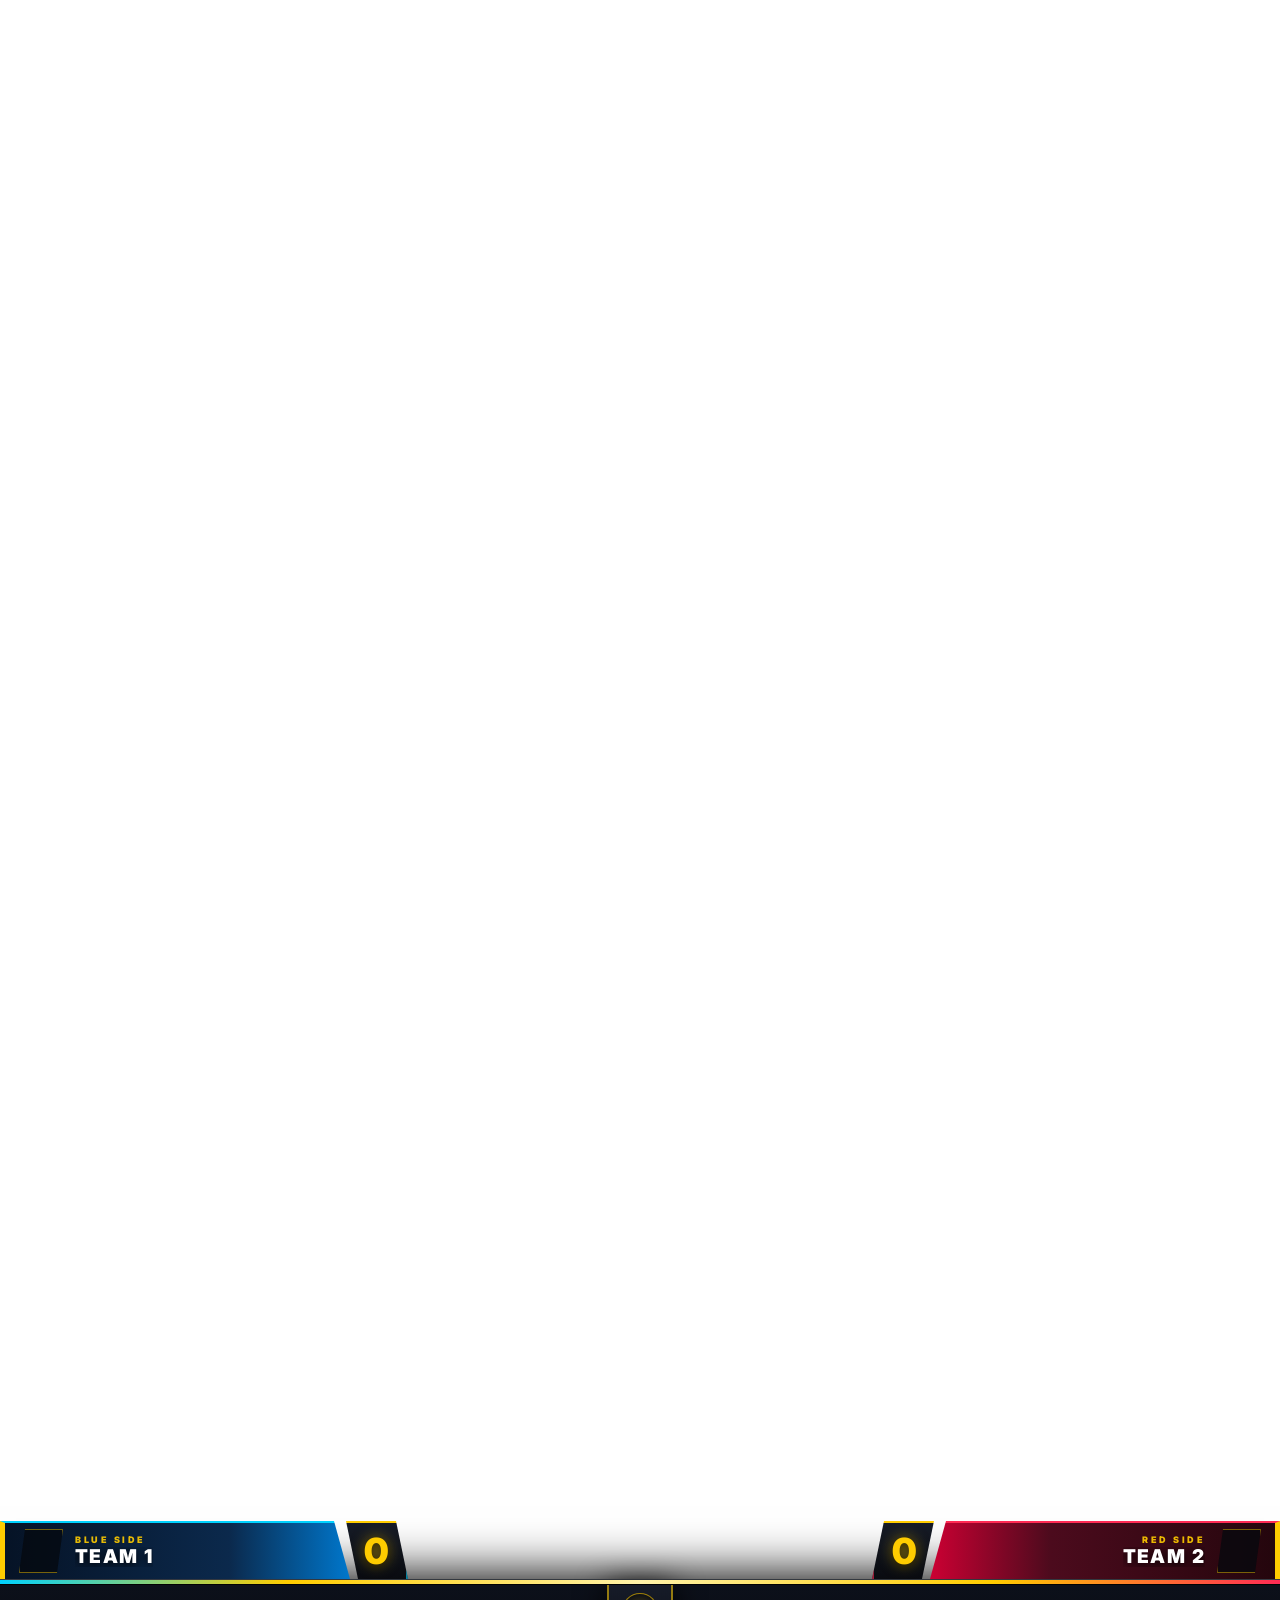
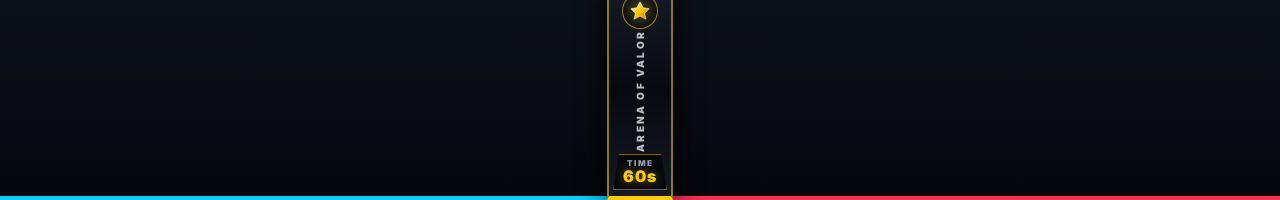
==== commit b96ea426: "Update new heroes, add post-match Victory/Defeat banner with music, and split HUD into 3 scenes (ban" ====
--- a/index.html
+++ b/index.html
@@ -3,7 +3,7 @@
 <head>
     <meta charset="UTF-8">
     <meta name="viewport" content="width=device-width, initial-scale=1.0">
-    <title>AOV TOURNAMENT HUD - BROADCAST PRO</title>
+    <title>AOV TOURNAMENT HUD - BANPICK & REVEAL</title>
     <link rel="stylesheet" href="style.css">
     <link href="https://fonts.googleapis.com/css2?family=Inter:wght@400;700;900&display=swap" rel="stylesheet">
 </head>
@@ -14,78 +14,12 @@
         <div class="reveal-row bottom" id="grid-t1-reveal"></div>
     </div>
 
-    <!-- IN-GAME HUD OVERLAY -->
-    <div id="ingame-hud">
-        <div class="ingame-top">
-            <div class="ig-team-side left">
-                <img class="ig-logo" id="ig-logo-t1">
-                <div class="ig-name" id="ig-name-t1">TEAM 1</div>
-            </div>
-            <div class="ig-score-center">
-                <div class="ig-score-val" id="ig-score-t1">0</div>
-                <div class="ig-score-label" id="ig-match-stage">BEST OF 5</div>
-                <div class="ig-score-val" id="ig-score-t2">0</div>
-            </div>
-            <div class="ig-team-side right">
-                <img class="ig-logo" id="ig-logo-t2">
-                <div class="ig-name" id="ig-name-t2">TEAM 2</div>
-            </div>
-        </div>
-
-        <div class="ig-cam-card left">
-            <div class="ig-player-frame left">
-                <img class="ig-cam-img" id="ig-cam-t1">
-            </div>
-            <div class="ig-cam-label left">
-                <div class="ig-player-name" id="ig-cam-name-t1">PLAYER NAME</div>
-            </div>
-        </div>
-
-        <div class="ig-cam-card right">
-            <div class="ig-player-frame right">
-                <img class="ig-cam-img" id="ig-cam-t2">
-            </div>
-            <div class="ig-cam-label right">
-                <div class="ig-player-name" id="ig-cam-name-t2">PLAYER NAME</div>
-            </div>
-        </div>
-
-        <div class="ingame-bottom">
-            <div class="ig-event-text" id="ig-event-text">ARENA OF GLORY SPRING 2026</div>
-        </div>
-
-        <!-- 5-CAM VICTORY CELEBRATION / PUSH BAR (WHEN A TEAM IS ABOUT TO WIN) -->
-        <div class="ig-victory-bar" id="ig-victory-bar">
-            <div class="victory-wing left">
-                <div class="victory-logo-box">
-                    <img id="victory-team-logo" class="victory-team-logo" alt="Logo">
-                </div>
-                <div class="victory-team-info">
-                    <div class="victory-status-tag" id="victory-status-tag">MATCH POINT MOMENT</div>
-                    <div class="victory-team-name" id="victory-team-name">TEAM 1</div>
-                </div>
-            </div>
-
-            <div class="victory-cams-row" id="victory-cams-row"></div>
-
-            <div class="victory-wing right">
-                <div class="victory-tag-box" id="victory-tag-box">
-                    <span class="victory-accent-tag" id="victory-accent-tag">VICTORY PUSH</span>
-                </div>
-            </div>
-
-            <div class="victory-bottom-ribbon">
-                <span class="victory-event-label" id="victory-event-label">ARENA OF GLORY SPRING 2026</span>
-            </div>
-        </div>
-    </div>
-
     <div id="hud-container">
         <!-- UPPER CORNERS: LAST PICK (GLOBAL BAN PICK) -->
         <div class="global-bans-hud left" id="draft-global-bans-t1"></div>
         <div class="global-bans-hud right" id="draft-global-bans-t2"></div>
 
-        <!-- UPPER DRAFT HEADER RIBBON (TEAM WINGS + SCORES + 4 BANS + STAGE PILL) -->
+        <!-- UPPER DRAFT HEADER RIBBON (TEAM WINGS + SCORES + 4 BANS) -->
         <div class="draft-top-ribbon">
             <div class="ribbon-side left">
                 <div class="team-wing t1">
@@ -101,14 +35,6 @@
                     <span id="draft-score-t1">0</span>
                 </div>
                 <div class="bans-bottom-aligned left" id="draft-bans-t1"></div>
-            </div>
-
-            <div class="center-stage-pill">
-                <div class="stage-pill-inner">
-                    <span class="center-stage-name" id="draft-stage-label">GROUP STAGE 1</span>
-                    <span class="stage-pill-sep">//</span>
-                    <span class="center-series-type" id="draft-series-label">BO3 SERIES</span>
-                </div>
             </div>
 
             <div class="ribbon-side right">
@@ -199,6 +125,7 @@
         `);
         
         // GLOBAL STATE
+        const API_BASE = (window.location.protocol === 'file:') ? 'http://localhost:3000' : '';
         let heroesList = [];
         let heroNameMap = {};
         let lastTimer = 0;
@@ -208,17 +135,16 @@
         let isTimerRunning = false;
         let isRefilling = false;
         let lastFramePerf = performance.now();
-        let currentPlayerIndex = 0;
-        let lastPlayerRotateTime = Date.now();
         let currentRevealPhase = 'hidden';
         let revealPhaseTimeout = null;
         let lastTriggerTime = 0;
         let bgm = new Audio('music/banpick.mp3');
         bgm.loop = true;
+        let lastMusicTriggerTime = 0;
         let isMutedManually = false;
 
         // FETCH HEROES DATABASE ONCE
-        fetch('heroes.json')
+        fetch(`${API_BASE}/heroes.json`)
             .then(res => res.json())
             .then(data => {
                 heroesList = data;
@@ -236,7 +162,6 @@
             const barR = document.getElementById('timer-bar-r');
             if (barL && barR) {
                 if (isRefilling) {
-                    // Glide directly from current position out to the 2 edges (60s / 100%) without dropping to 0
                     const stepUp = Math.max(90 * dt, (60 - smoothRemaining) * 12 * dt);
                     smoothRemaining = Math.min(60, smoothRemaining + stepUp);
                     if (smoothRemaining >= 59.98) {
@@ -257,38 +182,55 @@
         requestAnimationFrame(animateSmoothTimer);
 
         async function poll() {
+            let data = null;
+            let masterConfigs = {};
             try {
-                const resp = await fetch('/get');
-                const result = await resp.json();
-                const data = result.state || {};
-                const masterConfigs = result.heroConfigs || {};
-                
-                if(data.teamData) {
-                    syncHUD(data, masterConfigs);
-                    syncReveal(data, masterConfigs);
-                    syncIngame(data);
-                }
-            } catch (e) {
-                // Ignore periodic sync errors
-            }
-
-            if (Date.now() - lastPlayerRotateTime > 10000) {
-                currentPlayerIndex = (currentPlayerIndex + 1) % 5;
-                lastPlayerRotateTime = Date.now();
+                const resp = await fetch(`${API_BASE}/get`, { cache: 'no-store' });
+                if (resp.ok) {
+                    const result = await resp.json();
+                    masterConfigs = result.heroConfigs || {};
+                    if (result.state && result.state.teamData) {
+                        data = result.state;
+                    }
+                }
+            } catch (e) {}
+
+            if (!data) {
+                try {
+                    const raw = localStorage.getItem('aov_hud_state_v2');
+                    if (raw) data = JSON.parse(raw);
+                } catch (e) {}
+            }
+
+            if(data && data.teamData) {
+                syncHUD(data, masterConfigs);
+                syncReveal(data, masterConfigs);
             }
         }
 
         setInterval(poll, 200);
+        poll();
 
         function syncHUD(data, masterConfigs) {
             const hud = document.getElementById('hud-container');
             const isVisible = !!data.hudVisible;
             hud.classList.toggle('active-draft', isVisible);
             
-            if(data.musicPlaying && bgm.paused && !isMutedManually) {
-                bgm.volume = 1; 
-                bgm.play().catch(e => {});
-            } else if(!data.musicPlaying && !bgm.paused) { bgm.pause(); }
+            if (data.musicPlaying && !isMutedManually) {
+                if (data.musicTriggerTime && data.musicTriggerTime !== lastMusicTriggerTime) {
+                    lastMusicTriggerTime = data.musicTriggerTime;
+                    bgm.currentTime = 0;
+                } else if (bgm.paused) {
+                    bgm.currentTime = 0;
+                }
+                if (bgm.paused) {
+                    bgm.volume = 1;
+                    bgm.play().catch(e => {});
+                }
+            } else if (!data.musicPlaying && !bgm.paused) {
+                bgm.pause();
+                bgm.currentTime = 0;
+            }
 
             const td = data.teamData;
             document.getElementById('draft-team-name-t1').innerText = td.t1.name;
@@ -304,7 +246,6 @@
 
             const turnResetToFull = (timerVal === 60 && (lastTimer !== 60 || (lastSyncedStep !== -1 && stepVal !== lastSyncedStep)));
             if (turnResetToFull && smoothRemaining < 59.9) {
-                // Expand outward from current position directly to 100%
                 isRefilling = true;
             }
 
@@ -332,23 +273,6 @@
 
             const stageStr = (data.stage !== undefined) ? data.stage.trim() : "GROUP STAGE 1";
             const seriesStr = (data.seriesType !== undefined) ? data.seriesType.trim() : "";
-            
-            const stageLabel = document.getElementById('draft-stage-label');
-            const seriesLabel = document.getElementById('draft-series-label');
-            const stageSep = document.querySelector('.stage-pill-sep');
-            const stagePill = document.querySelector('.center-stage-pill');
-
-            if (stageLabel) stageLabel.innerText = stageStr;
-            if (seriesLabel) {
-                seriesLabel.innerText = seriesStr;
-                seriesLabel.style.display = seriesStr ? 'inline' : 'none';
-            }
-            if (stageSep) {
-                stageSep.style.display = (stageStr && seriesStr) ? 'inline' : 'none';
-            }
-            if (stagePill) {
-                stagePill.style.display = (!stageStr && !seriesStr) ? 'none' : 'flex';
-            }
 
             const pillarLabel = document.getElementById('draft-pillar-label');
             if (pillarLabel) {
@@ -437,7 +361,6 @@
 
             const roles = ['top', 'jg', 'mid', 'ad', 'sp'];
 
-            // Ensure containers have initial child wrappers so we can update individual slots without resetting sibling animations
             if (t1Picks.children.length !== 5) {
                 t1Picks.innerHTML = ''; t2Picks.innerHTML = '';
                 slotCache = {};
@@ -665,97 +588,6 @@
                 </div>
             `;
         }
-
-        function syncIngame(data) {
-            const td = data.teamData; if(!td) return;
-            document.getElementById('ig-name-t1').innerText = td.t1.name;
-            document.getElementById('ig-name-t2').innerText = td.t2.name;
-            document.getElementById('ig-logo-t1').src = td.t1.logo || DEFAULT_LOGO_BLUE_SVG;
-            document.getElementById('ig-logo-t2').src = td.t2.logo || DEFAULT_LOGO_RED_SVG;
-            document.getElementById('ig-score-t1').innerText = td.t1.score;
-            document.getElementById('ig-score-t2').innerText = td.t2.score;
-            document.getElementById('ig-match-stage').innerText = data.stage || "BEST OF 5";
-            const eventEl = document.getElementById('ig-event-text');
-            if (eventEl) eventEl.innerText = data.eventTitle || "ARENA OF GLORY SPRING 2026";
-
-            const cams = document.querySelectorAll('.ig-player-frame');
-            cams.forEach(c => { c.classList.toggle('combat-hidden', data.camsVisible === false); });
-
-            const pt = data.playerTuning || {};
-            updateCam(1, td.t1, td.t1.playerPhotos[currentPlayerIndex], pt[`t1_p${currentPlayerIndex}`]);
-            updateCam(2, td.t2, td.t2.playerPhotos[currentPlayerIndex], pt[`t2_p${currentPlayerIndex}`]);
-
-            syncVictoryCams(data);
-        }
-
-        let victoryCamCache = '';
-
-        function syncVictoryCams(data) {
-            const bar = document.getElementById('ig-victory-bar');
-            if (!bar) return;
-            const vc = data.victoryCam || { active: false, team: 1 };
-            const isActive = !!vc.active;
-            bar.classList.toggle('active', isActive);
-
-            const cornerCams = document.querySelectorAll('.ig-cam-card');
-            cornerCams.forEach(c => c.classList.toggle('victory-hidden', isActive));
-
-            if (!isActive) return;
-
-            const teamNum = (vc.team === 2 || vc.team === 't2') ? 2 : 1;
-            const teamKey = `t${teamNum}`;
-            const td = data.teamData || {};
-            const team = td[teamKey] || { name: `TEAM ${teamNum}`, players: ["P1","P2","P3","P4","P5"], playerPhotos: ["","","","",""] };
-            const pt = data.playerTuning || {};
-
-            bar.classList.toggle('team-t1', teamNum === 1);
-            bar.classList.toggle('team-t2', teamNum === 2);
-
-            document.getElementById('victory-team-logo').src = team.logo || (teamNum === 1 ? DEFAULT_LOGO_BLUE_SVG : DEFAULT_LOGO_RED_SVG);
-            document.getElementById('victory-team-name').innerText = team.name || `TEAM ${teamNum}`;
-            const acronymEl = document.getElementById('victory-team-acronym');
-            if (acronymEl) {
-                acronymEl.innerText = (team.name ? team.name.split(' ').map(w => w[0]).join('') : `T${teamNum}`).toUpperCase();
-            }
-            const eventEl = document.getElementById('victory-event-label');
-            if (eventEl) {
-                eventEl.innerText = data.eventTitle || "ARENA OF GLORY SPRING 2026";
-            }
-
-            const sig = `${teamNum}|${JSON.stringify(team.players)}|${JSON.stringify(team.playerPhotos)}|${JSON.stringify(pt)}`;
-            if (victoryCamCache === sig) return;
-            victoryCamCache = sig;
-
-            const camsRow = document.getElementById('victory-cams-row');
-            camsRow.innerHTML = [0, 1, 2, 3, 4].map(idx => {
-                const pName = (team.players && team.players[idx]) ? team.players[idx] : `PLAYER ${idx + 1}`;
-                const pPhoto = (team.playerPhotos && team.playerPhotos[idx]) ? team.playerPhotos[idx] : DEFAULT_PLAYER_SVG;
-                const tuningKey = `${teamKey}_p${idx}`;
-                const tune = pt[tuningKey] || { zoom: 100, offx: 50, offy: 50 };
-                const imgStyle = `transform: scale(${tune.zoom / 100}); object-position: ${tune.offx}% ${tune.offy}%;`;
-                return `
-                    <div class="victory-cam-slot">
-                        <div class="victory-cam-frame">
-                            <img src="${pPhoto}" class="victory-player-img" style="${imgStyle}">
-                        </div>
-                        <div class="victory-cam-nameplate">
-                            <span>${pName}</span>
-                        </div>
-                    </div>
-                `;
-            }).join('');
-        }
-
-        function updateCam(num, team, photo, tuning) {
-            const img = document.getElementById(`ig-cam-t${num}`);
-            const nameEl = document.getElementById(`ig-cam-name-t${num}`);
-            img.src = photo || DEFAULT_PLAYER_SVG;
-            nameEl.innerText = team.players[currentPlayerIndex] || "PLAYER";
-            if(tuning) {
-                img.style.transform = `scale(${tuning.zoom / 100})`;
-                img.style.objectPosition = `${tuning.offx}% ${tuning.offy}%`;
-            } else { img.style.transform = 'scale(1)'; img.style.objectPosition = '50% 50%'; }
-        }
     </script>
 </body>
 </html>
--- a/style.css
+++ b/style.css
@@ -6,8 +6,8 @@
   font-family: 'Inter', sans-serif;
   background: transparent; /* Essential for OBS Transparency */
   color: #fff;
-  height: 1080px;
-  width: 1920px;
+  height: 100vh;
+  width: 100vw;
   overflow: hidden;
 }
 
@@ -1321,3 +1321,216 @@
     z-index: 11;
 }
 
+/* ========================================================================== */
+/* 6. POST-MATCH VICTORY / DEFEAT RESULT BANNER (LOWER THIRD)                 */
+/* ========================================================================== */
+.pm-banner {
+    --pm-color-left: #ff5500;
+    --pm-color-right: #f3d98b;
+    position: absolute;
+    bottom: 42px;
+    left: 50%;
+    width: 1420px;
+    z-index: 1500;
+    pointer-events: none;
+    transform: translate(-50%, 140%);
+    opacity: 0;
+    transition: transform 0.65s cubic-bezier(0.16, 1, 0.3, 1), opacity 0.45s ease;
+    filter: drop-shadow(0 18px 40px rgba(0, 0, 0, 0.92));
+}
+
+.pm-banner.active {
+    transform: translate(-50%, 0);
+    opacity: 1;
+}
+
+/* Upper Victory / Defeat Trapezoid Tabs */
+.pm-tabs-row {
+    width: 100%;
+    height: 44px;
+    display: flex;
+    justify-content: space-between;
+    align-items: flex-end;
+    position: relative;
+    z-index: 5;
+}
+
+.pm-tab {
+    width: 265px;
+    height: 44px;
+    display: flex;
+    align-items: center;
+    justify-content: center;
+    font-size: 26px;
+    font-weight: 900;
+    letter-spacing: 1px;
+}
+
+.pm-tab.left {
+    clip-path: polygon(22px 0, calc(100% - 22px) 0, 100% 100%, 0 100%);
+}
+
+.pm-tab.right {
+    clip-path: polygon(22px 0, calc(100% - 22px) 0, 100% 100%, 0 100%);
+}
+
+.pm-tab.victory {
+    background: linear-gradient(90deg, #c69a4b 0%, #e5be70 50%, #c89c4d 100%);
+    color: #161822;
+}
+
+.pm-tab.defeat {
+    background: linear-gradient(90deg, #7c8089 0%, #9fa3ac 50%, #7d818a 100%);
+    color: #161822;
+}
+
+/* Main Banner Body */
+.pm-body {
+    width: 100%;
+    height: 176px;
+    background: linear-gradient(180deg, #0b0c18 0%, #070812 55%, #0c0e22 100%);
+    position: relative;
+    overflow: hidden;
+    display: flex;
+    align-items: stretch;
+    justify-content: space-between;
+    box-shadow: inset 0 2px 0 rgba(120, 140, 255, 0.25), inset 0 -2px 0 rgba(70, 95, 220, 0.35);
+}
+
+/* Subtle diagonal tech lines inside the dark navy center */
+.pm-body::before {
+    content: "";
+    position: absolute;
+    inset: 0;
+    background:
+        linear-gradient(118deg, transparent 34%, rgba(65, 88, 208, 0.14) 34.2%, rgba(65, 88, 208, 0.03) 38%, transparent 38.2%),
+        linear-gradient(-118deg, transparent 34%, rgba(65, 88, 208, 0.14) 34.2%, rgba(65, 88, 208, 0.03) 38%, transparent 38.2%),
+        radial-gradient(circle at 50% 60%, rgba(58, 92, 255, 0.18) 0%, transparent 65%);
+    pointer-events: none;
+    z-index: 1;
+}
+
+/* Left & Right Colored Team Wings with Jagged Inner Edge (exactly like reference image) */
+.pm-team-wing {
+    width: 390px;
+    height: 100%;
+    position: relative;
+    z-index: 3;
+    display: flex;
+    align-items: center;
+    justify-content: center;
+    flex-shrink: 0;
+}
+
+.pm-team-wing.left {
+    background: var(--pm-color-left, #ff5500);
+    /* Lightning-bolt / stepped angled right edge matching the reference image */
+    clip-path: polygon(0 0, 83% 0, 64% 25%, 76% 25%, 100% 100%, 0 100%);
+    padding-right: 75px;
+}
+
+.pm-team-wing.right {
+    background: var(--pm-color-right, #f3d98b);
+    /* Mirrored lightning-bolt / stepped angled left edge */
+    clip-path: polygon(17% 0, 100% 0, 100% 100%, 0 100%, 24% 25%, 36% 25%);
+    padding-left: 75px;
+}
+
+.pm-team-logo {
+    width: 142px;
+    height: 142px;
+    object-fit: contain;
+    filter: drop-shadow(0 4px 10px rgba(0, 0, 0, 0.28));
+}
+
+/* Center Scoreboard Section */
+.pm-center-board {
+    flex: 1;
+    height: 100%;
+    position: relative;
+    z-index: 4;
+    display: flex;
+    flex-direction: column;
+    align-items: center;
+    justify-content: space-between;
+    padding: 0 10px 10px 10px;
+}
+
+/* Top Blue/Indigo Trapezoid Ribbon ("GROUP STAGE | 2ND LEG") */
+.pm-stage-ribbon {
+    min-width: 590px;
+    height: 40px;
+    padding: 0 36px;
+    background: linear-gradient(90deg, #4b61d1 0%, #637cf7 50%, #4b61d1 100%);
+    clip-path: polygon(0 0, 100% 0, calc(100% - 22px) 100%, 22px 100%);
+    display: flex;
+    align-items: center;
+    justify-content: center;
+    box-shadow: 0 4px 16px rgba(0, 0, 0, 0.6);
+}
+
+.pm-stage-ribbon span {
+    font-size: 23px;
+    font-weight: 900;
+    color: #ffffff;
+    text-transform: uppercase;
+    letter-spacing: 1.5px;
+    text-shadow: 0 2px 4px rgba(0, 0, 0, 0.35);
+    white-space: nowrap;
+}
+
+/* Large Scores + VS Divider Row */
+.pm-score-row {
+    width: 100%;
+    flex: 1;
+    display: flex;
+    align-items: center;
+    justify-content: center;
+    gap: 38px;
+    margin-top: 2px;
+}
+
+.pm-score-val {
+    font-size: 92px;
+    font-weight: 950;
+    color: #ffffff;
+    line-height: 1;
+    min-width: 80px;
+    text-align: center;
+    text-shadow: 0 4px 18px rgba(0, 0, 0, 0.9);
+}
+
+.pm-vs-divider {
+    display: flex;
+    align-items: center;
+    justify-content: center;
+    gap: 18px;
+    width: 310px;
+}
+
+.pm-vs-line {
+    flex: 1;
+    height: 2px;
+    background: rgba(255, 255, 255, 0.55);
+}
+
+.pm-vs-text {
+    font-size: 24px;
+    font-weight: 900;
+    color: #e5be70;
+    letter-spacing: 2px;
+    text-transform: uppercase;
+}
+
+/* Bottom Series Subtitle ("ROUND 15 - BO5") */
+.pm-series-sub {
+    font-size: 25px;
+    font-weight: 900;
+    color: #5578f2;
+    text-transform: uppercase;
+    letter-spacing: 2px;
+    line-height: 1;
+    text-shadow: 0 2px 8px rgba(0, 0, 0, 0.9);
+}
+
+
